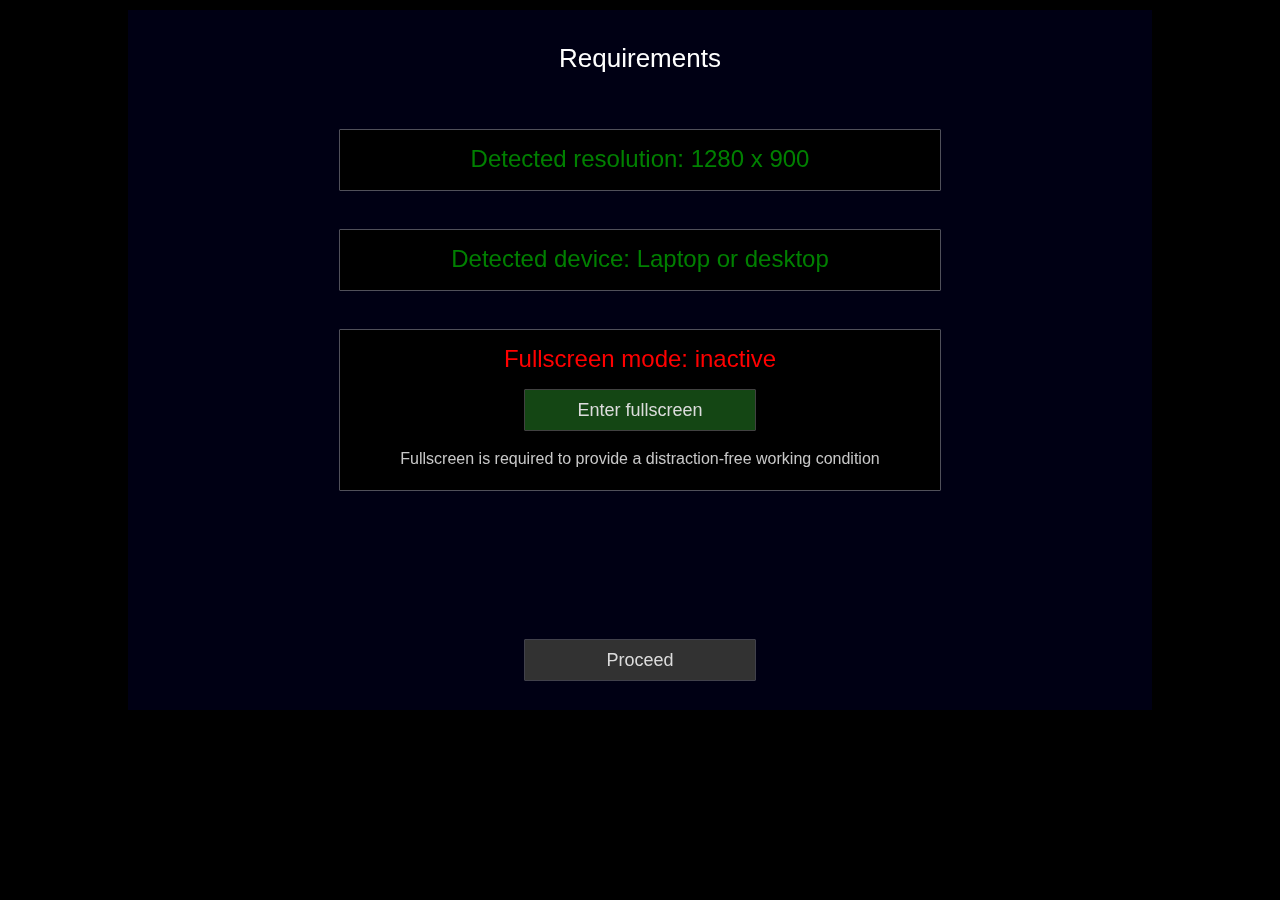
==== event_marking/index.html @ ecc18c12 "First Part" ====
<!DOCTYPE html>
<html lang="en">
    <head>
        <title>Event marking experiment</title>
        <meta content="text/html;charset=utf-8" http-equiv="Content-Type">
        
        <style>

            #window{
                margin-top: 10px;
                margin-left: auto;
                margin-right: auto;
                display: block;
            }
        </style>
    </head>
    <body>

       <canvas id="window" width=1024 height=700></canvas>

       <div>
           <h5>Data preview:</h5>
           <pre id="data_preview"></pre>
       </div>

       <script src="components.js"></script>
        <script>
            /**************************
             * Define global variables
             *************************/
            const REQUESTED_MOVIE = "mouse_frames_24";

            let experimentData = {
                dataURL            : 'cgi/test.py',  											// The location to which data should be sent
                testMovie          : REQUESTED_MOVIE,                                          // The movie used after the training phase
                minEventsRequired  : 3,                                                        // Minimum number of events participant has to mark
                turkID             : 'A123',
                movieIsPlaying     : false,
                currentImageFrame  : 0,
                markerMode         : 'add',
                currentMarkerPair  : [],
                eventMarkerPairs   : [],
                currentPhase       : 'slideshow_1',
                currentMovie       : 'yak_frames_24',
                slideshow_data     : [],
                recollection_data  : [],
                event_marking_data : [],
            };

            const movie_parameters = {
                ape_frames_24 :           { max_images : 151, image_size: [640, 360]},
                baby_frames_24 :          { max_images : 453, image_size: [360, 360]},
                goodfellas_frames_24 :    { max_images : 195, image_size: [640,360]},
                yak_frames_24 : 		  { max_images : 132, image_size:  [640, 360]}, // 132 10
                mouse_frames_24 :         { max_images : 151, image_size: [640, 360]} // 151 20
            };

            const HOVER_COLOR = "rgb(50,50,50)";
            const TEXT_COLOR  = "rgb(220, 220, 220)";
            /*****************************************
            // Define Window
             ****************************************/

            let w = new Window("window", "rgb(0,0,20)", "rgb(0,0,0)");
            let globalID = null;
            let currentDisplayFunction = null;

            /**************************************
             * Define rectangles (for visual layout
             **************************************/
            let control_group_rectangle = new Rectangle({position: [0, -135], size: [900,200], lineWidth: 1, fillColor : "rgb(30, 30, 30"});
            let frame_player_background = new Rectangle({position : [0,155], size : [900,380], fillColor : "black"});
            let mark_rectangle = new Rectangle({position : [0, -305], size : [900, 80], fillColor : "rgb(30, 30, 30)"});

            /**************************************
            // Define buttons
            **************************************/
            let button_play = new Button({position:[0, -100], size:[40,40], text: ">", backgroundColor : "black", mouseHoverColor : HOVER_COLOR});
            let button_next = new Button({position:[95, -100], size: [40, 40], text: ">>", backgroundColor : "black", mouseHoverColor : HOVER_COLOR});
            let button_previous = new Button({position: [-95, -100], size: [40, 40], text: "<<", backgroundColor : "black", mouseHoverColor : HOVER_COLOR});

            let mark_event_button = new Button({position: [0, -160], size: [230,50], text:"Mark event start", backgroundColor : "rgb(70, 70, 130)", mouseHoverColor : "rgb(70, 70, 150)"});
            let toggle_marker_mode_button = new Button({position: [300, -320], size: [200, 40], text: "Enable eraser", backgroundColor: "rgb(20, 70, 20)", mouseHoverColor : "rgb(50,130,50)", font : "16px Arial"});
            let review_instructions_button= new Button({position: [-300, -320], size: [200, 40], text: "Review instructions", backgroundColor: "rgb(20, 70, 20)", mouseHoverColor : "rgb(50,130,50)",  font : "16px Arial"});

            let ready_button = new Button({position : [0, -320], size: [230, 40], text: "Ready!", backgroundColor : "rgb(20, 70, 20)", mouseHoverColor : "rgb(50,130,50)"});

            /*************************************
             * Text stimuli
             ************************************/
            let instruction_text = new Text({text : "Press the button or press the spacebar to mark the current frame as the start of an event", position : [0, -215], color : TEXT_COLOR, font : "18px Arial"});
            let completed_text   = new Text({text : "Press ready when all events are marked (requires at least 3)!", position: [0, -280], color : TEXT_COLOR, font : "16px Arial"});

            /**********************************
             * Image controls
             *********************************/
            let imageLoader = new ImageLoader();
            let movie_image = new ImageStim({image: null, position: [0, 160], size: [480, 360]});

            /**************************************************
             * Slider control: used for showing movie progress
             *************************************************/
            let slider = new Slider([0, -55], [850, 15]);

            slider.onValueChanged = function(v){
                experimentData.currentImageFrame = parseInt(v*(movie_parameters[REQUESTED_MOVIE].max_images-1));
                movie_image.image = imageLoader.getImage(REQUESTED_MOVIE + experimentData.currentImageFrame.toString());
            };

            // Marker clicked, check if we should remove it
            slider.onBookmarkClicked = function(bookmarkID){
                if(experimentData.markerMode !== "delete")
                    return;

                if (experimentData.currentMarkerPair.length == 1 && experimentData.currentMarkerPair[0].id == bookmarkID){
                        slider.removeBookmark(bookmarkID);
                        experimentData.currentMarkerPair = [];
                        return;
                }

                for( let i = 0; i < experimentData.eventMarkerPairs.length; ++i){
                    if (experimentData.eventMarkerPairs[i][0].id == bookmarkID || experimentData.eventMarkerPairs[i][1].id == bookmarkID){
                        let bm1 = experimentData.eventMarkerPairs[i][0].id;
                        let bm2 = experimentData.eventMarkerPairs[i][1].id;
                        console.log("Deleting bookmark " + bm1.toString() + " and " + bm2.toString());
                        slider.removeBookmark(experimentData.eventMarkerPairs[i][0].id);
                        slider.removeBookmark(experimentData.eventMarkerPairs[i][1].id);
                        experimentData.eventMarkerPairs.splice(i,1);
                        break;
                    }
                }

                ready_button.enabled = validateMinimumRequirement();
            };

            /*********************************
             * Assign button callback functions
             ********************************/
            button_play.mouseClickedCallback = function(){
                console.log("play clicked");
                if (experimentData.movieIsPlaying){
                    this.label = ">";
                    button_next.enabled = true;
                    button_previous.enabled = true;

                } else {
                    this.label = "||";
                    button_next.enabled = false;
                    button_previous.enabled = false;
                    movie_player_time = new Date().getTime();
                }
                experimentData.movieIsPlaying = !experimentData.movieIsPlaying;
            };

            button_next.mouseClickedCallback = function(){
                if(experimentData.currentImageFrame < movie_parameters[REQUESTED_MOVIE].max_images-1) {
                    experimentData.currentImageFrame++;
                    movie_image.image = imageLoader.getImage(REQUESTED_MOVIE + experimentData.currentImageFrame.toString());
                    slider.value = experimentData.currentImageFrame / (movie_parameters[REQUESTED_MOVIE].max_images-1);
                }
            };

            button_previous.mouseClickedCallback = function(){
                if(experimentData.currentImageFrame > 0) {
                    experimentData.currentImageFrame--;
                    movie_image.image = imageLoader.getImage(REQUESTED_MOVIE + experimentData.currentImageFrame.toString());
                    slider.value = experimentData.currentImageFrame / (movie_parameters[REQUESTED_MOVIE].max_images-1);
                }
            };

            mark_event_button.mouseClickedCallback = function(){
                let color = "";
                if (experimentData.currentMarkerPair.length === 1){
                  color = experimentData.currentMarkerPair[0].color;
                } else {
                  let nMarkers = slider._bookmarks.counter;
                  let h = (nMarkers*37)%360;
                  color = 'hsla(' + h.toString() + ', 50%, 50%,0.7)';
                }
                let id = slider.addBookmark(color);

                experimentData.currentMarkerPair.push({id: id, frame: experimentData.currentImageFrame, color: color});
                if (experimentData.currentMarkerPair.length === 2){
                    experimentData.eventMarkerPairs.push(experimentData.currentMarkerPair);
                    experimentData.currentMarkerPair = [];
                    instruction_text.text = "Press the button or press the spacebar to mark the current frame as the start of an event";
                    mark_event_button.label = "Mark event start";
                } else {
                    instruction_text.text = "Press the button or press the spacebar to mark the current frame as the end of an event";
                    mark_event_button.text = "Mark event end";
                }

                ready_button.enabled = validateMinimumRequirement();
            };

            toggle_marker_mode_button.mouseClickedCallback = function(){
                let enable_controls = false;
                if (experimentData.markerMode === "add"){
                    experimentData.markerMode = "delete";
                    this.label = "Disable eraser";
                    this._backgroundColor = "rgb(150, 70, 70)";
                    this._mouseHoverColor = "rgb(130, 70, 70)";
                    instruction_text.text = "Click a marker on the timeline to delete it";
                    enable_controls = false;
                    if (experimentData.movieIsPlaying){
                      button_play.doClick();
                    }
                } else {
                    experimentData.markerMode = "add";
                    this.label = "Enable eraser";
                    this._backgroundColor = "rgb(20, 70, 20)";
                    this._mouseHoverColor = "rgb(50,130,50)";
                    if (experimentData.currentMarkerPair.length === 0){
                      instruction_text.text = "Press the button or press the spacebar to mark the current frame as the start of an event";
                      mark_event_button.label = "Mark event start";
                    }
                    else {
                      instruction_text.text = "Press the button or press the spacebar to mark the current frame as the end of an event";
                      mark_event_button.text = "Mark event end";
                    }
                    enable_controls = true;
                }
                button_play.enabled = enable_controls;
                button_next.enabled = enable_controls;
                button_previous.enabled = enable_controls;
                mark_event_button.enabled = enable_controls;
                review_instructions_button.enabled = enable_controls;
                ready_button.enabled = enable_controls ? validateMinimumRequirement() : enable_controls;

            };

            review_instructions_button.mouseClickedCallback = function(){
                if (experimentData.movieIsPlaying)
                  button_play.doClick();

                enableEventMarkingControls(false);
                initiateInstructionScreen("instructions_3");
                currentDisplayFunction = displayInstructionScreen;
            };


            /*********************************************************************************************
             * Requirements screen
             ********************************************************************************************/
            // Requirements screen components
            let requirements_ready_button = new Button({position : [0, -300], size: [230, 40], text: "Proceed", backgroundColor : "rgb(20, 70, 20)", mouseHoverColor : "rgb(50,130,50)"});
            let toggle_fullscreen_button = new Button({position: [0, -50], size: [230, 40], text: "Enter fullscreen", backgroundColor : "rgb(20, 70, 20)", mouseHoverColor : "rgb(50,130,50)"});

            let requirements_title = new Text({text: "Requirements", position: [0, 300], font: '26px Arial', color:'white'})
            let requirements_info  = new Text({text: "Fullscreen is required to provide a distraction-free working condition", position: [0, -100], font: "16px Arial", color:"rgb(200,200,200)"})
            let r1 = new Text({position: [0,200], font: '24px Arial'});
            let r2 = new Text({position: [0,100], font: '24px Arial'});
            let r3 = new Text({position: [0,0], font: '24px Arial'});

            let r1_rect = new Rectangle({position: [0, 200], size: [600, 60], fillColor: 'black'});
            let r2_rect = new Rectangle({position: [0, 100], size: [600, 60], fillColor: 'black'});
            let r3_rect = new Rectangle({position: [0, -50], size: [600, 160], fillColor: 'black'});

            // Callback function for fullscreen button
            toggle_fullscreen_button.mouseClickedCallback = function(){
                w.toggleFullscreen();
            };

            // Callback function for the proceed button
            requirements_ready_button.mouseClickedCallback = function(){

                initiateLoadingScreen();

                window.cancelAnimationFrame(globalID);
                currentDisplayFunction = displayLoaderScreen;
                globalID = window.requestAnimationFrame(currentDisplayFunction);
                completeRequirementsScreen();
            };

            // Check if all requirements are met if a fullscreen change is detected
            w.onfullscreenchange = function(){
                requirements_ready_button.enabled= validateRequirements();
            };

            // Functions for checking requirements
            function validateRequirements(){
                let resolutionCheck = validateResolution();
                let deviceCheck     = validateDevice();
                let fullscreenCheck = validateFullscreen();

                return resolutionCheck && deviceCheck && fullscreenCheck;
            }
            function validateResolution(){
                let screen_width = screen.availWidth;
                let screen_height = screen.availHeight;

                let validationCheck = screen_width >= 1024 && screen_height >= 768;
                r1.text = "Detected resolution: " + screen_width.toString() + " x " + screen_height.toString();
                r1.color = validationCheck ? "green" : "red";

                return validationCheck;
            }
            function validateDevice(){
                let validationCheck = !window.mobileAndTabletcheck();
                if (validationCheck) {
                    r2.text = "Detected device: Laptop or desktop";
                    r2.color = "green";
                }
                else {
                    r2.text = "Detected device: Mobile or tablet device";
                    r2.color = "red";
                }

                return validationCheck;
            }

            function validateFullscreen(){
                if (w.isFullScreen){
                    r3.color = "green";
                    r3.text = "Fullscreen mode: active";
                    toggle_fullscreen_button.text = "Leave fullscreen";

                } else {
                    r3.color = "red";
                    r3.text = "Fullscreen mode: inactive";
                    toggle_fullscreen_button.text = "Enter fullscreen";
                }
                return w.isFullScreen;
            }

            // Initialise the requirements screen: perform an initial check and format the text
            function initializeRequirementsScreen(){
                requirements_ready_button.enabled = validateRequirements();
                toggle_fullscreen_button.enabled = true;
            }

            // Deactivate and remove controls that are not needed anymore
            function completeRequirementsScreen(){
                requirements_ready_button.enabled = false;
                toggle_fullscreen_button.enabled = false;
                delete r1, r2, r3, requirements_ready_button, toggle_fullscreen_button, requirements_title, r1_rect, r2_rect, r3_rect;
            }

            // Display requirements screen content
            function displayRequirementsScreen(){
                Window.clear();

                requirements_title.draw();
                r1_rect.draw();
                r2_rect.draw();
                r3_rect.draw();
                r1.draw();
                r2.draw();
                r3.draw();
                requirements_info.draw();
                requirements_ready_button.draw();
                toggle_fullscreen_button.draw();
                globalID = window.requestAnimationFrame(currentDisplayFunction);
            }

            /*********************************************************************************************
             * Loader screen
             ********************************************************************************************/
            // Define Loader Screen components
            let loading_complete_button = new Button({position:[0, -300], size: [230, 40], text: "Proceed", backgroundColor : "rgb(20, 70, 20)", mouseHoverColor : "rgb(50,130,50)"});
            let progress_bar            = new ProgressBar([0,0],[400,30], 0.5);
            let loading_text            = new Text({text : "Loading", position : [-50, 100], color : 'rgb(220, 220, 220)', font : "24px Arial"});loading_text._textAlign = "left";

            // Initiate the loading screen: Before this screen is display, we start to load all the images needed for the experiment
            function initiateLoadingScreen(){
                imageLoader.enqueue('images/instructions_1.png','instructions_1');
                imageLoader.enqueue('images/instructions_2.png','instructions_2');
                imageLoader.enqueue('images/instructions_3.png','instructions_3');
                imageLoader.enqueue('images/instructions_4.png','instructions_4');

                for (let i = 0; i < movie_parameters[REQUESTED_MOVIE]['max_images']; ++i)
                    imageLoader.enqueue('images/' + REQUESTED_MOVIE + '/' + (i*6).toString() + ".png", REQUESTED_MOVIE + i.toString());
                for (let i = 0; i < movie_parameters['yak_frames_24']['max_images']; ++i)
                    imageLoader.enqueue('images/yak_frames_24/' + (i*6).toString() + '.png', 'yak_frames_24' + i.toString());
                imageLoader.processImageQueue();
            }

            // Disable and remove any components that are not needed anymore
            function completeLoadingScreen(){
                loading_complete_button.enabled = false;
                delete loading_complete_button, loading_text, progress_bar;
            }

            // Display the loader screen. First checks the status of the image loader before drawing the components
            let counter = 0; // Used to create text animation
            function displayLoaderScreen(){
                progress_bar.progress = imageLoader.percentageLoaded;
                if (imageLoader._loaderStatus === ImageLoaderStatus.Processing){
                    counter = (counter + 1)%81;
                    loading_text.text = "Loading " + ". ".repeat(Math.round(counter/20));
                } else {
                    if (loading_complete_button.enabled === false) {
                        loading_complete_button.enabled = true;
                        loading_text.text = "Done!";
                    }
                }

                Window.clear();
                loading_complete_button.draw();
                progress_bar.draw();
                loading_text.draw();
                globalID = window.requestAnimationFrame(currentDisplayFunction);
            }

            // Function that is called when the button beneath the progress bar is pressed
            loading_complete_button.mouseClickedCallback = function(){
                completeLoadingScreen();
                initiateInstructionScreen("instructions_1");

                window.cancelAnimationFrame(globalID);
                currentDisplayFunction = displayInstructionScreen;
                window.requestAnimationFrame(currentDisplayFunction);
            };

            /****************************************************************************************************
             * Instruction screen
             ****************************************************************************************************/
            // Define instruction screen components
            let start_experiment_button = new Button({position:[0, -300], size: [230, 40], text: "Proceed", backgroundColor : "rgb(20, 70, 20)", mouseHoverColor : "rgb(50,130,50)"});
            let instruction_image = new ImageStim({image: null, position: [0, 0], size : [1024, 700]});
			let worker_id; 
            function initiateInstructionScreen(im){
                instruction_image.image = imageLoader.getImage(im);
                start_experiment_button.enabled = true;
                worker_id = window.location.hash.substring(1, window.location.hash.length );
                experimentData.turkID = worker_id;
                console.log(experimentData);   
            }

            function completeInstructionScreen(){
                start_experiment_button.enabled = false;
            }

            function displayInstructionScreen(){
                instruction_image.draw();
                start_experiment_button.draw();
                globalID = window.requestAnimationFrame(currentDisplayFunction);
            }

            start_experiment_button.mouseClickedCallback = function(){
                completeInstructionScreen();
                switch (experimentData.currentPhase){
                    case "slideshow_1":
                        initiateSlideshowTask();
                        currentDisplayFunction = displaySlideshowTask;
                        break;
                    case "recollection_1":
                        initiateEventRecollectionTask();
                        currentDisplayFunction = displayEventRecollectionTask;
                        break;
                    case "slideshow_2":
                        initiateSlideshowTask();
                        currentDisplayFunction = displaySlideshowTask;
                        break;
                    case "recollection_2":
                        initiateEventRecollectionTask();
                        currentDisplayFunction = displayEventRecollectionTask;
                        break;
                    case "event_marking":
                        initiateEventMarking();
                        currentDisplayFunction = displayEventMarking;
                        break;
                    case "debriefing":
                        if (w.isFullScreen){
                            w.toggleFullscreen();
                        }
                    default:
                        console.log("Unrecognized event");
                        window.location = window.document.referrer + '#return';
                        break;
                }

                window.cancelAnimationFrame(globalID);
                globalID = window.requestAnimationFrame(currentDisplayFunction);
            };

            /************************************************
            * Display Slide Show Task
            ************************************************/
            // Function that gets executed prior to running the slideshow task
            let countdown_text   = new Text({text : "", position : [0, 160], color : TEXT_COLOR, font: "24px Arial"});

            function initiateSlideshowTask(){
                experimentData.currentMovie = (experimentData.currentPhase === "slideshow_1") ? "yak_frames_24" : REQUESTED_MOVIE;
                experimentData.currentImageFrame = -4;

                w.clearKeyboardBuffer();
                instruction_text.text = "Press spacebar to proceed to the next frame";
                instruction_text.font = "24px Arial";
                instruction_text.position = [0, -200];

                countdown_text.text = "Ready?";
                movie_image.size = movie_parameters[experimentData.currentMovie]['image_size'];
                movie_image.image = imageLoader.getImage(experimentData.currentMovie + '0');
                slider.value = 0;

                experimentData.slideshow_data = [];
                for (let i = 0; i < movie_parameters[experimentData.currentMovie]['max_images'] + 4; ++i){
                    experimentData.slideshow_data.push({'movie' : experimentData.currentMovie, 'frame' : i-4, 'requested_onset':null, 'onset_call' : null, 'rt': null});
                }
            }

            // Code that runs after the slideshow task: posts the data and updates the phase of the experiment.
            //  it is important to set movie_image to null, because this can be used in the event marking task to check if
            //  it is the first time that the task is viewed (and not a second time after reviewing instructions)
            function completeSlideshowTask(){
                let post_data = new PostData(experimentData.dataURL);
                post_data.post(JSON.stringify({'turkID' : experimentData.turkID, 'data_type' : experimentData.currentPhase, 'data_content': experimentData.slideshow_data}));

                movie_image.image = null;
                if (experimentData.currentPhase === "slideshow_1"){
                    experimentData.currentPhase = "recollection_1"
                } else if (experimentData.currentPhase === "slideshow_2"){
                    experimentData.currentPhase = "recollection_2";
                }
            }

            let space_was_pressed = false;
            function displaySlideshowTask(t){
                // Process keyboard
                if (experimentData.slideshow_data[experimentData.currentImageFrame + 4]['requested_onset'] === null) {
                    experimentData.slideshow_data[experimentData.currentImageFrame + 4]['requested_onset'] = t;
                    experimentData.slideshow_data[experimentData.currentImageFrame + 4]['onset_call']      = performance.now();
                }

                let keys = w.keysPressed;


                if (keys.has("Space") && space_was_pressed === false){
                    space_was_pressed = true;
                    experimentData.slideshow_data[experimentData.currentImageFrame+4]['rt'] = performance.now() - experimentData.slideshow_data[experimentData.currentImageFrame + 4]['requested_onset'];
                    experimentData.currentImageFrame += 1;

                    if (experimentData.currentImageFrame < 0){
                        countdown_text.text = (-experimentData.currentImageFrame).toString();
                    } else if (experimentData.currentImageFrame < movie_parameters[experimentData.currentMovie]['max_images']) {
                        movie_image.image = imageLoader.getImage(experimentData.currentMovie + experimentData.currentImageFrame.toString());

                    } else {
                        completeSlideshowTask();
                        initiateEventRecollectionTask();
                        displayEventRecollectionTask();
                        return;
                    }
                }
                if (space_was_pressed === true && !keys.has("Space"))
                    space_was_pressed = false;

                // Draw slideshow components
                Window.clear();
                frame_player_background.draw();
                control_group_rectangle.draw();
                if (experimentData.currentImageFrame < 0){
                    countdown_text.draw();
                } else {
                    movie_image.draw();
                }
                //slider.draw();
                instruction_text.draw();

                globalID = window.requestAnimationFrame(currentDisplayFunction);
            }

            /*****************************************************
            * Display event recollection Task
            *****************************************************/
            // Components
            let recollection_complete_button = new Button({position : [0, -300], size: [230, 40], text: "Ready!", backgroundColor : "rgb(20, 70, 20)", mouseHoverColor : "rgb(50,130,50)"});
            let recollection_input = new TextInput({position: [0, 0], size:[600, 400]});
            let minimum_characters_text = new Text({position : [0, -250], text: "You can proceed after typing at least 30 characters", font: "16px Arial"});

            recollection_input.keyDownCallback = function(e){
                recollection_complete_button.enabled = recollection_input.text.length >= 30;
            };

            // Prepare components
            function initiateEventRecollectionTask(){
              recollection_complete_button.enabled = false;
              instruction_text.text = "Please type as many actions as you can remember. Start each action on a new line.";
              instruction_text.position = [0, 300];
              recollection_input.enabled = true;
              recollection_input.focus();
              recollection_input.text = "";
            }

            // Store data and update phase
            function completeEventRecollectionTask(){
                let post_data = new PostData(experimentData.dataURL);
                post_data.post(JSON.stringify({
                    'turkID' : experimentData.turkID,
                    'data_type' : experimentData.currentPhase,
                    'data_content': {'recollection': recollection_input.text, 'movie': experimentData.currentMovie}
                }));

                recollection_input.enabled = false;
                recollection_complete_button.enabled = false;
                if (experimentData.currentPhase === "recollection_1"){
                    experimentData.currentPhase = "slideshow_2";
                } else if (experimentData.currentPhase === "recollection_2"){
                    experimentData.currentPhase = "event_marking";
                }
            }

            // Draw recollection screen components
            function displayEventRecollectionTask(){
                Window.clear();

                instruction_text.draw();
                recollection_complete_button.draw();
                minimum_characters_text.draw();

                globalID = window.requestAnimationFrame(displayEventRecollectionTask);
            }


            recollection_complete_button.mouseClickedCallback = function(){
                completeEventRecollectionTask();

                if (experimentData.currentPhase == "slideshow_2")
                    initiateInstructionScreen('instructions_2');
                else
                    initiateInstructionScreen('instructions_3');

                window.cancelAnimationFrame(globalID);
                currentDisplayFunction = displayInstructionScreen;
                globalID = window.requestAnimationFrame(currentDisplayFunction);
            };

            /*******************************
             * Main screen
             ******************************/
            // This function gets called before the event marking screen is shown
            // The first time this happens (when movie_image.image == null), the slider and movie image are also configured
            function initiateEventMarking(){
                if (movie_image.image == null){
                    experimentData.currentImageFrame = 0;
                    movie_image.image = imageLoader.getImage(REQUESTED_MOVIE + experimentData.currentImageFrame.toString());
                    movie_image.size  = movie_parameters[REQUESTED_MOVIE]['image_size'];
                    slider.value = 0;
                }

                w.clearKeyboardBuffer();
                instruction_text.text = "Please indicate all of the events that happened. For each event, mark the start and end frames on the timeline."
                instruction_text.position = [0, -215];
                instruction_text.font = "18px Arial";
                enableEventMarkingControls(true);
            }

            // Function that allows enabling or disabling (through v parameter), all the controls on the event marking screen
            function enableEventMarkingControls(v){
                slider.enabled = v;
                button_play.enabled = v;
                button_next.enabled=  v;
                button_previous.enabled = v;
                mark_event_button.enabled = v;
                ready_button.enabled = v;
                review_instructions_button.enabled = v;
                toggle_marker_mode_button.enabled = v;

                if (v)
                    ready_button.enabled = validateMinimumRequirement();
            }

            // Function that gets called when the event marking task should be completed. It constructs a list with
            //  all the marked events, checks if sufficient events have been marked, and if so, posts the data.
            function completeEventMarking(){
                let marker_data = getMarkerData();

                let post_data = new PostData(experimentData.dataURL);
                post_data.post(JSON.stringify({'turkID' : experimentData.turkID, 'data_type' : experimentData.currentPhase, 'data_content': marker_data}));
                return true;
            }

            function validateMinimumRequirement(){
                let marker_data = getMarkerData();
                return marker_data.length >= experimentData.minEventsRequired;
            }

            // Constructs a list with marked events
            function getMarkerData(){
                let bookmarks = slider.getBookmarks();
                let marker_data = [];

                for(let i = 0; i < experimentData.eventMarkerPairs.length; ++i){
                    let first = experimentData.eventMarkerPairs[i][0].id;
                    let second= experimentData.eventMarkerPairs[i][1].id;

                    let first_frame  = Math.round(bookmarks[first].value * movie_parameters[REQUESTED_MOVIE]['max_images']);
                    let second_frame = Math.round(bookmarks[second].value * movie_parameters[REQUESTED_MOVIE]['max_images']);

                    let row_data = {'movie': experimentData.testMovie, 'trial' : (i+1), 'first_id' : first.toString(), 'second_id' : second.toString(), 'first_frame' : first_frame, 'second_frame': second_frame};
                    marker_data.push(row_data);
                }

                return marker_data;
            }

            const displayMainScreenComponents = [frame_player_background, control_group_rectangle, movie_image, button_play, button_next, button_previous, mark_rectangle, instruction_text, mark_event_button, completed_text, ready_button, slider, toggle_marker_mode_button, review_instructions_button];
            let movie_player_time = 0;
            function displayEventMarking(){
                let k = w.keysPressed;
                w.clearKeyboardBuffer();

                if (experimentData.movieIsPlaying){

                    if (k.has("Space"))
                        mark_event_button.doClick();

                    let t = new Date().getTime();
                    if (t - movie_player_time > 100) {
                        movie_player_time = t;
                        if (experimentData.currentImageFrame < movie_parameters[REQUESTED_MOVIE].max_images - 1)
                            experimentData.currentImageFrame++;
                        else
                            button_play.doClick();

                        movie_image.image = imageLoader.getImage(REQUESTED_MOVIE + experimentData.currentImageFrame.toString());
                        slider.value = experimentData.currentImageFrame / (movie_parameters[REQUESTED_MOVIE].max_images-1);
                    }
                } else {
                    if (k.has("Space"))
                        mark_event_button.doClick();
                    if (k.has("ArrowLeft"))
                        button_previous.doClick();
                    if (k.has("ArrowRight"))
                        button_next.doClick();
                }

                Window.clear();
                displayMainScreenComponents.forEach(item => item.draw());
                globalID = window.requestAnimationFrame(currentDisplayFunction);
            }

            ready_button.mouseClickedCallback = function(){
                completeEventMarking();
                enableEventMarkingControls(false);
                experimentData.currentPhase = "debriefing";
                initiateInstructionScreen("instructions_4");
                window.cancelAnimationFrame(globalID);
                currentDisplayFunction = displayInstructionScreen;
                window.requestAnimationFrame(currentDisplayFunction);
            };
            /*************************************************
             * Start image loading and run the experiment
             *************************************************/
            initializeRequirementsScreen();
            currentDisplayFunction = displayRequirementsScreen;
            globalID = window.requestAnimationFrame(currentDisplayFunction);
        </script>
    </body>
</html>
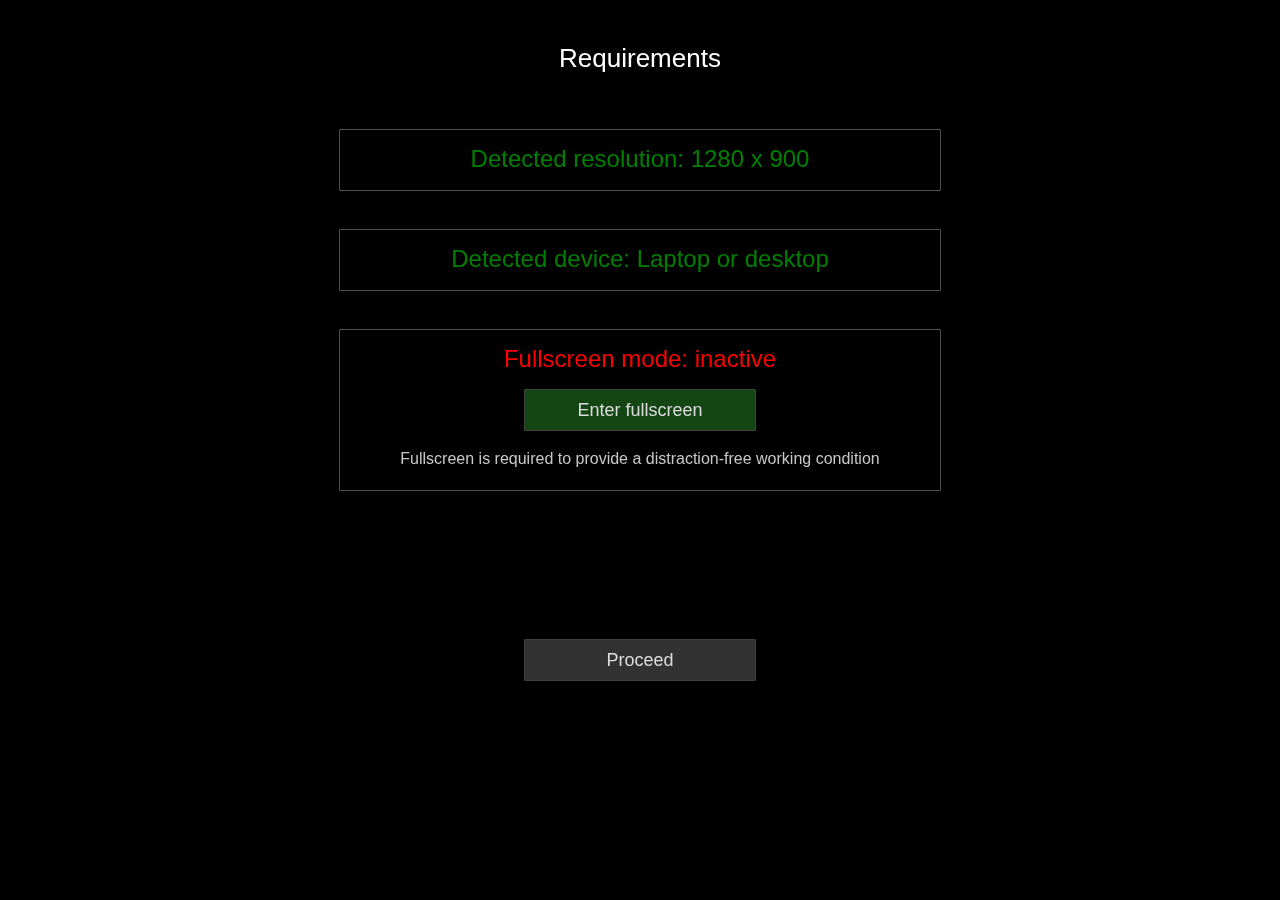
==== commit d4be2a91: "new psychologic test" ====
--- a/event_marking/index.html
+++ b/event_marking/index.html
@@ -1,751 +1,870 @@
 <!DOCTYPE html>
 <html lang="en">
-    <head>
-        <title>Event marking experiment</title>
-        <meta content="text/html;charset=utf-8" http-equiv="Content-Type">
-        
-        <style>
-
-            #window{
-                margin-top: 10px;
-                margin-left: auto;
-                margin-right: auto;
-                display: block;
-            }
-        </style>
-    </head>
-    <body>
-
-       <canvas id="window" width=1024 height=700></canvas>
-
-       <div>
-           <h5>Data preview:</h5>
-           <pre id="data_preview"></pre>
-       </div>
-
-       <script src="components.js"></script>
-        <script>
-            /**************************
-             * Define global variables
-             *************************/
-            const REQUESTED_MOVIE = "mouse_frames_24";
-
-            let experimentData = {
-                dataURL            : 'cgi/test.py',  											// The location to which data should be sent
-                testMovie          : REQUESTED_MOVIE,                                          // The movie used after the training phase
-                minEventsRequired  : 3,                                                        // Minimum number of events participant has to mark
-                turkID             : 'A123',
-                movieIsPlaying     : false,
-                currentImageFrame  : 0,
-                markerMode         : 'add',
-                currentMarkerPair  : [],
-                eventMarkerPairs   : [],
-                currentPhase       : 'slideshow_1',
-                currentMovie       : 'yak_frames_24',
-                slideshow_data     : [],
-                recollection_data  : [],
-                event_marking_data : [],
-            };
-
-            const movie_parameters = {
-                ape_frames_24 :           { max_images : 151, image_size: [640, 360]},
-                baby_frames_24 :          { max_images : 453, image_size: [360, 360]},
-                goodfellas_frames_24 :    { max_images : 195, image_size: [640,360]},
-                yak_frames_24 : 		  { max_images : 132, image_size:  [640, 360]}, // 132 10
-                mouse_frames_24 :         { max_images : 151, image_size: [640, 360]} // 151 20
-            };
-
-            const HOVER_COLOR = "rgb(50,50,50)";
-            const TEXT_COLOR  = "rgb(220, 220, 220)";
-            /*****************************************
-            // Define Window
-             ****************************************/
-
-            let w = new Window("window", "rgb(0,0,20)", "rgb(0,0,0)");
-            let globalID = null;
-            let currentDisplayFunction = null;
-
-            /**************************************
-             * Define rectangles (for visual layout
-             **************************************/
-            let control_group_rectangle = new Rectangle({position: [0, -135], size: [900,200], lineWidth: 1, fillColor : "rgb(30, 30, 30"});
-            let frame_player_background = new Rectangle({position : [0,155], size : [900,380], fillColor : "black"});
-            let mark_rectangle = new Rectangle({position : [0, -305], size : [900, 80], fillColor : "rgb(30, 30, 30)"});
-
-            /**************************************
-            // Define buttons
-            **************************************/
-            let button_play = new Button({position:[0, -100], size:[40,40], text: ">", backgroundColor : "black", mouseHoverColor : HOVER_COLOR});
-            let button_next = new Button({position:[95, -100], size: [40, 40], text: ">>", backgroundColor : "black", mouseHoverColor : HOVER_COLOR});
-            let button_previous = new Button({position: [-95, -100], size: [40, 40], text: "<<", backgroundColor : "black", mouseHoverColor : HOVER_COLOR});
-
-            let mark_event_button = new Button({position: [0, -160], size: [230,50], text:"Mark event start", backgroundColor : "rgb(70, 70, 130)", mouseHoverColor : "rgb(70, 70, 150)"});
-            let toggle_marker_mode_button = new Button({position: [300, -320], size: [200, 40], text: "Enable eraser", backgroundColor: "rgb(20, 70, 20)", mouseHoverColor : "rgb(50,130,50)", font : "16px Arial"});
-            let review_instructions_button= new Button({position: [-300, -320], size: [200, 40], text: "Review instructions", backgroundColor: "rgb(20, 70, 20)", mouseHoverColor : "rgb(50,130,50)",  font : "16px Arial"});
-
-            let ready_button = new Button({position : [0, -320], size: [230, 40], text: "Ready!", backgroundColor : "rgb(20, 70, 20)", mouseHoverColor : "rgb(50,130,50)"});
-
-            /*************************************
-             * Text stimuli
-             ************************************/
-            let instruction_text = new Text({text : "Press the button or press the spacebar to mark the current frame as the start of an event", position : [0, -215], color : TEXT_COLOR, font : "18px Arial"});
-            let completed_text   = new Text({text : "Press ready when all events are marked (requires at least 3)!", position: [0, -280], color : TEXT_COLOR, font : "16px Arial"});
-
-            /**********************************
-             * Image controls
-             *********************************/
-            let imageLoader = new ImageLoader();
-            let movie_image = new ImageStim({image: null, position: [0, 160], size: [480, 360]});
-
-            /**************************************************
-             * Slider control: used for showing movie progress
-             *************************************************/
-            let slider = new Slider([0, -55], [850, 15]);
-
-            slider.onValueChanged = function(v){
-                experimentData.currentImageFrame = parseInt(v*(movie_parameters[REQUESTED_MOVIE].max_images-1));
-                movie_image.image = imageLoader.getImage(REQUESTED_MOVIE + experimentData.currentImageFrame.toString());
-            };
-
-            // Marker clicked, check if we should remove it
-            slider.onBookmarkClicked = function(bookmarkID){
-                if(experimentData.markerMode !== "delete")
-                    return;
-
-                if (experimentData.currentMarkerPair.length == 1 && experimentData.currentMarkerPair[0].id == bookmarkID){
-                        slider.removeBookmark(bookmarkID);
-                        experimentData.currentMarkerPair = [];
-                        return;
-                }
-
-                for( let i = 0; i < experimentData.eventMarkerPairs.length; ++i){
-                    if (experimentData.eventMarkerPairs[i][0].id == bookmarkID || experimentData.eventMarkerPairs[i][1].id == bookmarkID){
-                        let bm1 = experimentData.eventMarkerPairs[i][0].id;
-                        let bm2 = experimentData.eventMarkerPairs[i][1].id;
-                        console.log("Deleting bookmark " + bm1.toString() + " and " + bm2.toString());
-                        slider.removeBookmark(experimentData.eventMarkerPairs[i][0].id);
-                        slider.removeBookmark(experimentData.eventMarkerPairs[i][1].id);
-                        experimentData.eventMarkerPairs.splice(i,1);
-                        break;
+  <head>
+    <title>Event marking experiment</title>
+    <meta content="text/html;charset=utf-8" http-equiv="Content-Type" />
+
+    <style>
+      #window {
+        margin-top: 10px;
+        margin-left: auto;
+        margin-right: auto;
+        display: block;
+      }
+    </style>
+  </head>
+  <body>
+    <canvas id="window" width="1024" height="700"></canvas>
+
+    <div>
+      <!-- <h5>Data preview:</h5> -->
+      <pre id="data_preview"></pre>
+    </div>
+
+    <script src="components.js"></script>
+    <script>
+               /**************************
+                * Define global variables
+                *************************/
+               const REQUESTED_MOVIE = "mouse_frames_24";
+
+               let experimentData = {
+                   dataURL            : 'cgi/test.py',  											// The location to which data should be sent
+                   testMovie          : REQUESTED_MOVIE,                                          // The movie used after the training phase
+                   minEventsRequired  : 3,                                                        // Minimum number of events participant has to mark
+                   turkID             : 'A123',
+                   movieIsPlaying     : false,
+                   currentImageFrame  : 0,
+                   markerMode         : 'add',
+                   currentMarkerPair  : [],
+                   eventMarkerPairs   : [],
+                   currentPhase       : 'slideshow_1',
+                   currentMovie       : 'yak_frames_24',
+                   slideshow_data     : [],
+                   recollection_data  : [],
+                   event_marking_data : [],
+                   bslideshow1        : 0,
+                   bslideshow2        : 0 
+               };
+               let appState = 0;
+               
+               const movie_parameters = {
+                   ape_frames_24 :           { max_images : 3, image_size: [640, 360]}, //151
+                   baby_frames_24 :          { max_images : 3, image_size: [360, 360]},  //453
+                   goodfellas_frames_24 :    { max_images : 3, image_size: [640,360]},   //195
+                   yak_frames_24 : 		  { max_images : 3, image_size:  [640, 360]}, // 132 10
+                   mouse_frames_24 :         { max_images : 3, image_size: [640, 360]} // 151 20
+               };
+
+               const HOVER_COLOR = "rgb(50,50,50)";
+               const TEXT_COLOR  = "rgb(220, 220, 220)";
+               /*****************************************
+               // Define Window
+                ****************************************/
+
+               let w = new Window("window", "rgb(0,0,0)", "rgb(0,0,0)");
+               let globalID = null;
+               let currentDisplayFunction = null;
+
+               /**************************************
+                * Define rectangles (for visual layout
+                **************************************/
+               let control_group_rectangle = new Rectangle({position: [0, -135], size: [900,200], lineWidth: 1, fillColor : "rgb(30, 30, 30"});
+               let frame_player_background = new Rectangle({position : [0,155], size : [900,380], fillColor : "black"});
+               let mark_rectangle = new Rectangle({position : [0, -305], size : [900, 80], fillColor : "rgb(30, 30, 30)"});
+
+               /**************************************
+               // Define buttons
+               **************************************/
+               let button_play = new Button({position:[0, -100], size:[40,40], text: ">", backgroundColor : "black", mouseHoverColor : HOVER_COLOR});
+               let button_next = new Button({position:[95, -100], size: [40, 40], text: ">>", backgroundColor : "black", mouseHoverColor : HOVER_COLOR});
+               let button_previous = new Button({position: [-95, -100], size: [40, 40], text: "<<", backgroundColor : "black", mouseHoverColor : HOVER_COLOR});
+
+               let mark_event_button = new Button({position: [0, -160], size: [230,50], text:"Mark event start", backgroundColor : "rgb(70, 70, 130)", mouseHoverColor : "rgb(70, 70, 150)"});
+               let toggle_marker_mode_button = new Button({position: [300, -320], size: [200, 40], text: "Enable eraser", backgroundColor: "rgb(20, 70, 20)", mouseHoverColor : "rgb(50,130,50)", font : "16px Arial"});
+               let review_instructions_button= new Button({position: [-300, -320], size: [200, 40], text: "Review instructions", backgroundColor: "rgb(20, 70, 20)", mouseHoverColor : "rgb(50,130,50)",  font : "16px Arial"});
+
+               let ready_button = new Button({position : [0, -320], size: [230, 40], text: "Ready!", backgroundColor : "rgb(20, 70, 20)", mouseHoverColor : "rgb(50,130,50)"});
+
+               /*************************************
+                * Text stimuli
+                ************************************/
+               let instruction_text = new Text({text : "Press the button or press the spacebar to mark the current frame as the start of an event", position : [0, -215], color : TEXT_COLOR, font : "18px Arial"});
+               let completed_text   = new Text({text : "Press ready when all events are marked (requires at least 3)!", position: [0, -280], color : TEXT_COLOR, font : "16px Arial"});
+
+               /**********************************
+                * Image controls
+                *********************************/
+               let imageLoader = new ImageLoader();
+               let movie_image = new ImageStim({image: null, position: [0, 160], size: [480, 360]});
+
+               /**************************************************
+                * Slider control: used for showing movie progress
+                *************************************************/
+               let slider = new Slider([0, -55], [850, 15]);
+
+               slider.onValueChanged = function(v){
+                   experimentData.currentImageFrame = parseInt(v*(movie_parameters[REQUESTED_MOVIE].max_images-1));
+                   movie_image.image = imageLoader.getImage(REQUESTED_MOVIE + experimentData.currentImageFrame.toString());
+               };
+
+               // Marker clicked, check if we should remove it
+               slider.onBookmarkClicked = function(bookmarkID){
+                   if(experimentData.markerMode !== "delete")
+                       return;
+
+                   if (experimentData.currentMarkerPair.length == 1 && experimentData.currentMarkerPair[0].id == bookmarkID){
+                           slider.removeBookmark(bookmarkID);
+                           experimentData.currentMarkerPair = [];
+                           return;
+                   }
+
+                   for( let i = 0; i < experimentData.eventMarkerPairs.length; ++i){
+                       if (experimentData.eventMarkerPairs[i][0].id == bookmarkID || experimentData.eventMarkerPairs[i][1].id == bookmarkID){
+                           let bm1 = experimentData.eventMarkerPairs[i][0].id;
+                           let bm2 = experimentData.eventMarkerPairs[i][1].id;
+                           console.log("Deleting bookmark " + bm1.toString() + " and " + bm2.toString());
+                           slider.removeBookmark(experimentData.eventMarkerPairs[i][0].id);
+                           slider.removeBookmark(experimentData.eventMarkerPairs[i][1].id);
+                           experimentData.eventMarkerPairs.splice(i,1);
+                           break;
+                       }
+                   }
+
+                   ready_button.enabled = validateMinimumRequirement();
+               };
+
+               /*********************************
+                * Assign button callback functions
+                ********************************/
+               button_play.mouseClickedCallback = function(){
+                   console.log("play clicked");
+                   if (experimentData.movieIsPlaying){
+                       this.label = ">";
+                       button_next.enabled = true;
+                       button_previous.enabled = true;
+
+                   } else {
+                       this.label = "||";
+                       button_next.enabled = false;
+                       button_previous.enabled = false;
+                       movie_player_time = new Date().getTime();
+                   }
+                   experimentData.movieIsPlaying = !experimentData.movieIsPlaying;
+               };
+
+               button_next.mouseClickedCallback = function(){
+                   if(experimentData.currentImageFrame < movie_parameters[REQUESTED_MOVIE].max_images-1) {
+                       experimentData.currentImageFrame++;
+                       movie_image.image = imageLoader.getImage(REQUESTED_MOVIE + experimentData.currentImageFrame.toString());
+                       slider.value = experimentData.currentImageFrame / (movie_parameters[REQUESTED_MOVIE].max_images-1);
+                   }
+               };
+
+               button_previous.mouseClickedCallback = function(){
+                   if(experimentData.currentImageFrame > 0) {
+                       experimentData.currentImageFrame--;
+                       movie_image.image = imageLoader.getImage(REQUESTED_MOVIE + experimentData.currentImageFrame.toString());
+                       slider.value = experimentData.currentImageFrame / (movie_parameters[REQUESTED_MOVIE].max_images-1);
+                   }
+               };
+
+               mark_event_button.mouseClickedCallback = function(){
+                   let color = "";
+                   if (experimentData.currentMarkerPair.length === 1){
+                     color = experimentData.currentMarkerPair[0].color;
+                   } else {
+                     let nMarkers = slider._bookmarks.counter;
+                     let h = (nMarkers*37)%360;
+                     color = 'hsla(' + h.toString() + ', 50%, 50%,0.7)';
+                   }
+                   let id = slider.addBookmark(color);
+
+                   experimentData.currentMarkerPair.push({id: id, frame: experimentData.currentImageFrame, color: color});
+                   if (experimentData.currentMarkerPair.length === 2){
+                       experimentData.eventMarkerPairs.push(experimentData.currentMarkerPair);
+                       experimentData.currentMarkerPair = [];
+                       instruction_text.text = "Press the button or press the spacebar to mark the current frame as the start of an event";
+                       mark_event_button.label = "Mark event start";
+                   } else {
+                       instruction_text.text = "Press the button or press the spacebar to mark the current frame as the end of an event";
+                       mark_event_button.text = "Mark event end";
+                   }
+
+                   ready_button.enabled = validateMinimumRequirement();
+               };
+
+               toggle_marker_mode_button.mouseClickedCallback = function(){
+                   let enable_controls = false;
+                   if (experimentData.markerMode === "add"){
+                       experimentData.markerMode = "delete";
+                       this.label = "Disable eraser";
+                       this._backgroundColor = "rgb(150, 70, 70)";
+                       this._mouseHoverColor = "rgb(130, 70, 70)";
+                       instruction_text.text = "Click a marker on the timeline to delete it";
+                       enable_controls = false;
+                       if (experimentData.movieIsPlaying){
+                         button_play.doClick();
+                       }
+                   } else {
+                       experimentData.markerMode = "add";
+                       this.label = "Enable eraser";
+                       this._backgroundColor = "rgb(20, 70, 20)";
+                       this._mouseHoverColor = "rgb(50,130,50)";
+                       if (experimentData.currentMarkerPair.length === 0){
+                         instruction_text.text = "Press the button or press the spacebar to mark the current frame as the start of an event";
+                         mark_event_button.label = "Mark event start";
+                       }
+                       else {
+                         instruction_text.text = "Press the button or press the spacebar to mark the current frame as the end of an event";
+                         mark_event_button.text = "Mark event end";
+                       }
+                       enable_controls = true;
+                   }
+                   button_play.enabled = enable_controls;
+                   button_next.enabled = enable_controls;
+                   button_previous.enabled = enable_controls;
+                   mark_event_button.enabled = enable_controls;
+                   review_instructions_button.enabled = enable_controls;
+                   ready_button.enabled = enable_controls ? validateMinimumRequirement() : enable_controls;
+
+               };
+
+               review_instructions_button.mouseClickedCallback = function(){
+                   if (experimentData.movieIsPlaying)
+                     button_play.doClick();
+                    appState = 8;
+                   enableEventMarkingControls(false);
+                   initiateInstructionScreen("instructions_3");
+                   currentDisplayFunction = displayInstructionScreen;
+               };
+
+
+               /*********************************************************************************************
+                * Requirements screen
+                ********************************************************************************************/
+               // Requirements screen components
+               let requirements_ready_button = new Button({position : [0, -300], size: [230, 40], text: "Proceed", backgroundColor : "rgb(20, 70, 20)", mouseHoverColor : "rgb(50,130,50)"});
+               let toggle_fullscreen_button = new Button({position: [0, -50], size: [230, 40], text: "Enter fullscreen", backgroundColor : "rgb(20, 70, 20)", mouseHoverColor : "rgb(50,130,50)"});
+
+               let requirements_title = new Text({text: "Requirements", position: [0, 300], font: '26px Arial', color:'white'})
+               let requirements_info  = new Text({text: "Fullscreen is required to provide a distraction-free working condition", position: [0, -100], font: "16px Arial", color:"rgb(200,200,200)"})
+               let r1 = new Text({position: [0,200], font: '24px Arial'});
+               let r2 = new Text({position: [0,100], font: '24px Arial'});
+               let r3 = new Text({position: [0,0], font: '24px Arial'});
+
+               let r1_rect = new Rectangle({position: [0, 200], size: [600, 60], fillColor: 'black'});
+               let r2_rect = new Rectangle({position: [0, 100], size: [600, 60], fillColor: 'black'});
+               let r3_rect = new Rectangle({position: [0, -50], size: [600, 160], fillColor: 'black'});
+
+               // Callback function for fullscreen button
+               toggle_fullscreen_button.mouseClickedCallback = function(){
+                   w.toggleFullscreen();
+               };
+
+               // Callback function for the proceed button
+               requirements_ready_button.mouseClickedCallback = function(){
+                        initiateLoadingScreen();
+                        window.cancelAnimationFrame(globalID);
+                        currentDisplayFunction = displayLoaderScreen;
+                        globalID = window.requestAnimationFrame(currentDisplayFunction);
+                        completeRequirementsScreen();
+                        appState = 1;
+                        console.log(appState);
+                        
+               };
+
+               // Check if all requirements are met if a fullscreen change is detected
+               w.onfullscreenchange = function(){
+                   if (appState == 0) {requirements_ready_button.enabled= validateRequirements();}
+                   console.log(appState, w.isFullScreen);
+                   if(!w.isFullScreen){
+                        switch (appState) {
+                            case 1:
+                                loading_complete_button.text = 'Reenter Full Screen';
+                            break;
+                            case 2:
+                                console.log("phase 2")
+                                start_experiment_button.text = 'Reenter Full Screen';
+                                break;
+                            case 3:
+                                experimentData.bslideshow1 = 1;
+                                recollection_complete_button.text = 'Reenter Full Screen';
+                                recollection_complete_button.enabled = true;
+                                break;
+                            case 4:
+                                recollection_complete_button.text = 'Reenter Full Screen';
+                                recollection_complete_button.enabled = true;
+                                
+                                break;
+                            case 5:
+                                start_experiment_button.text = 'Reenter Full Screen';
+                                break;
+                            case 6:
+                                experimentData.bslideshow2 = 1;
+                                recollection_complete_button.text = 'Reenter Full Screen';
+                                recollection_complete_button.enabled = true;
+                                break;
+                            case 7:
+                                recollection_complete_button.text = 'Reenter Full Screen';
+                                recollection_complete_button.enabled = true;
+                                
+                                break;
+                            case 8:
+                                start_experiment_button.text = 'Reenter Full Screen';
+                                break;
+                            case 9:
+                                ready_button.text = 'Reenter Full Screen';
+                                ready_button.enabled = true;
+                                break;
+                            case 10:
+                                start_experiment_button.text = 'Reenter Full Screen';
+                                break;
+                            default:
+                            break;
+                        }
+                   } 
+               };
+
+               // Functions for checking requirements
+               function validateRequirements(){
+                   let resolutionCheck = validateResolution();
+                   let deviceCheck     = validateDevice();
+                   let fullscreenCheck = validateFullscreen();
+
+                   return resolutionCheck && deviceCheck && fullscreenCheck;
+               }
+               function validateResolution(){
+                   let screen_width = screen.availWidth;
+                   let screen_height = screen.availHeight;
+
+                   let validationCheck = screen_width >= 1024 && screen_height >= 768;
+                   r1.text = "Detected resolution: " + screen_width.toString() + " x " + screen_height.toString();
+                   r1.color = validationCheck ? "green" : "red";
+
+                   return validationCheck;
+               }
+               function validateDevice(){
+                   let validationCheck = !window.mobileAndTabletcheck();
+                   if (validationCheck) {
+                       r2.text = "Detected device: Laptop or desktop";
+                       r2.color = "green";
+                   }
+                   else {
+                       r2.text = "Detected device: Mobile or tablet device";
+                       r2.color = "red";
+                   }
+
+                   return validationCheck;
+               }
+
+               function validateFullscreen(){
+                   if (w.isFullScreen){
+                       r3.color = "green";
+                       r3.text = "Fullscreen mode: active";
+                       toggle_fullscreen_button.text = "Leave fullscreen";
+
+                   } else {
+                       r3.color = "red";
+                       r3.text = "Fullscreen mode: inactive";
+                       toggle_fullscreen_button.text = "Enter fullscreen";
+                   }
+                   return w.isFullScreen;
+               }
+
+               // Initialise the requirements screen: perform an initial check and format the text
+               function initializeRequirementsScreen(){
+                   requirements_ready_button.enabled = validateRequirements();
+                   toggle_fullscreen_button.enabled = true;
+               }
+
+               // Deactivate and remove controls that are not needed anymore
+               function completeRequirementsScreen(){
+                   requirements_ready_button.enabled = false;
+                   toggle_fullscreen_button.enabled = false;
+                   delete r1, r2, r3, requirements_ready_button, toggle_fullscreen_button, requirements_title, r1_rect, r2_rect, r3_rect;
+               }
+
+               // Display requirements screen content
+               function displayRequirementsScreen(){
+                   Window.clear();
+
+                   requirements_title.draw();
+                   r1_rect.draw();
+                   r2_rect.draw();
+                   r3_rect.draw();
+                   r1.draw();
+                   r2.draw();
+                   r3.draw();
+                   requirements_info.draw();
+                   requirements_ready_button.draw();
+                   toggle_fullscreen_button.draw();
+                   globalID = window.requestAnimationFrame(currentDisplayFunction);
+               }
+
+               /*********************************************************************************************
+                * Loader screen
+                ********************************************************************************************/
+               // Define Loader Screen components
+               let loading_complete_button = new Button({position:[0, -300], size: [230, 40], text: "Proceed", backgroundColor : "rgb(20, 70, 20)", mouseHoverColor : "rgb(50,130,50)"});
+               let progress_bar            = new ProgressBar([0,0],[400,30], 0.5);
+               let loading_text            = new Text({text : "Loading", position : [-50, 100], color : 'rgb(220, 220, 220)', font : "24px Arial"});loading_text._textAlign = "left";
+
+               // Initiate the loading screen: Before this screen is display, we start to load all the images needed for the experiment
+               function initiateLoadingScreen(){
+                   imageLoader.enqueue('images/instructions_1.png','instructions_1');
+                   imageLoader.enqueue('images/instructions_2.png','instructions_2');
+                   imageLoader.enqueue('images/instructions_3.png','instructions_3');
+                   imageLoader.enqueue('images/instructions_4.png','instructions_4');
+
+                   for (let i = 0; i < movie_parameters[REQUESTED_MOVIE]['max_images']; ++i)
+                       imageLoader.enqueue('images/' + REQUESTED_MOVIE + '/' + (i*6).toString() + ".png", REQUESTED_MOVIE + i.toString());
+                   for (let i = 0; i < movie_parameters['yak_frames_24']['max_images']; ++i)
+                       imageLoader.enqueue('images/yak_frames_24/' + (i*6).toString() + '.png', 'yak_frames_24' + i.toString());
+                   imageLoader.processImageQueue();
+               }
+
+               // Disable and remove any components that are not needed anymore
+               function completeLoadingScreen(){
+                   loading_complete_button.enabled = false;
+                   delete loading_complete_button, loading_text, progress_bar;
+               }
+
+               // Display the loader screen. First checks the status of the image loader before drawing the components
+               let counter = 0; // Used to create text animation
+               function displayLoaderScreen(){
+                   progress_bar.progress = imageLoader.percentageLoaded;
+                   if (imageLoader._loaderStatus === ImageLoaderStatus.Processing){
+                       counter = (counter + 1)%81;
+                       loading_text.text = "Loading " + ". ".repeat(Math.round(counter/20));
+                   } else {
+                       if (loading_complete_button.enabled === false) {
+                           loading_complete_button.enabled = true;
+                           loading_text.text = "Done!";
+                       }
+                   }
+
+                   Window.clear();
+                   loading_complete_button.draw();
+                   progress_bar.draw();
+                   loading_text.draw();
+                   globalID = window.requestAnimationFrame(currentDisplayFunction);
+               }
+
+               // Function that is called when the button beneath the progress bar is pressed
+               loading_complete_button.mouseClickedCallback = function(){
+                //    console.log(loading_complete_button._btnText._text);
+                   if(loading_complete_button._btnText._text === 'Proceed') {
+                        completeLoadingScreen();
+                        initiateInstructionScreen("instructions_1");
+
+                        window.cancelAnimationFrame(globalID);
+                        currentDisplayFunction = displayInstructionScreen;
+                        window.requestAnimationFrame(currentDisplayFunction);
+                        appState = 2;
+                        console.log(appState);
+                   } else {
+                    
+                       w.toggleFullscreen();
+                       loading_complete_button.text = 'Proceed';
+                   }
+                   
+               };
+
+               /****************************************************************************************************
+                * Instruction screen
+                ****************************************************************************************************/
+               // Define instruction screen components
+                let start_experiment_button = new Button({position:[0, -300], size: [230, 40], text: "Proceed", backgroundColor : "rgb(20, 70, 20)", mouseHoverColor : "rgb(50,130,50)"});
+                let instruction_image = new ImageStim({image: null, position: [0, 0], size : [1024, 700]});
+                let worker_id;
+                function initiateInstructionScreen(im){
+                    
+                    console.log(appState);
+                    if(!w.isFullScreen) w.toggleFullscreen()
+                    instruction_image.image = imageLoader.getImage(im);
+                    start_experiment_button.enabled = true;
+                    worker_id = window.location.hash.substring(1, window.location.hash.length );
+                    experimentData.turkID = worker_id;
+                    //console.log(experimentData);
+               }
+
+               function completeInstructionScreen(){
+                   start_experiment_button.enabled = false;
+               }
+
+               function displayInstructionScreen(){
+                   instruction_image.draw();
+                   start_experiment_button.draw();
+                   globalID = window.requestAnimationFrame(currentDisplayFunction);
+               }
+
+               start_experiment_button.mouseClickedCallback = function(){
+                   console.log(start_experiment_button._btnText._text)
+                   if(start_experiment_button._btnText._text === 'Proceed'){
+                        completeInstructionScreen();
+                        switch (experimentData.currentPhase){
+                            case "slideshow_1":
+                                initiateSlideshowTask();
+                                currentDisplayFunction = displaySlideshowTask;
+                                appState = 3;
+                                console.log(appState);
+                                break;
+                            case "recollection_1":
+                                initiateEventRecollectionTask();
+                                currentDisplayFunction = displayEventRecollectionTask;
+                                appState = 4;
+                                console.log(appState);
+                                break;
+                            case "slideshow_2":
+                                initiateSlideshowTask();
+                                currentDisplayFunction = displaySlideshowTask;
+                                appState = 6;
+                                console.log(appState);
+                                break;
+                            case "recollection_2":
+                                initiateEventRecollectionTask();
+                                currentDisplayFunction = displayEventRecollectionTask;
+                                appState = 7;
+                                console.log(appState);
+                                break;
+                            case "event_marking":
+                                initiateEventMarking();
+                                currentDisplayFunction = displayEventMarking;
+                                ready_button.text = 'Ready!'
+                                ready_button.enabled = validateMinimumRequirement();
+                                appState = 9;
+                                console.log(appState);
+                                break;
+                            case "debriefing":
+                                appState = 10;
+                                console.log(appState);
+                                if (w.isFullScreen){
+                                    w.toggleFullscreen();
+                                }
+                            default:
+                                console.log("Unrecognized event");
+                                window.location = window.document.referrer + '#return';
+                                break;
+                        }
+
+                        window.cancelAnimationFrame(globalID);
+                        globalID = window.requestAnimationFrame(currentDisplayFunction);
+                   } else {
+                       w.toggleFullscreen();
+                       start_experiment_button.text = 'Proceed';
+                   }
+                   
+               };
+
+               /************************************************
+               * Display Slide Show Task
+               ************************************************/
+               // Function that gets executed prior to running the slideshow task
+               let countdown_text   = new Text({text : "", position : [0, 160], color : TEXT_COLOR, font: "24px Arial"});
+
+               function initiateSlideshowTask(){
+                   experimentData.currentMovie = (experimentData.currentPhase === "slideshow_1") ? "yak_frames_24" : REQUESTED_MOVIE;
+                   experimentData.currentImageFrame = -4;
+
+                   w.clearKeyboardBuffer();
+                   instruction_text.text = "Press spacebar to proceed to the next frame";
+                   instruction_text.font = "24px Arial";
+                   instruction_text.position = [0, -200];
+
+                   countdown_text.text = "Ready?";
+                   movie_image.size = movie_parameters[experimentData.currentMovie]['image_size'];
+                   movie_image.image = imageLoader.getImage(experimentData.currentMovie + '0');
+                   slider.value = 0;
+
+                   experimentData.slideshow_data = [];
+                   for (let i = 0; i < movie_parameters[experimentData.currentMovie]['max_images'] + 4; ++i){
+                       experimentData.slideshow_data.push({'movie' : experimentData.currentMovie, 'frame' : i-4, 'requested_onset':null, 'onset_call' : null, 'rt': null});
+                   }
+               }
+
+               // Code that runs after the slideshow task: posts the data and updates the phase of the experiment.
+               //  it is important to set movie_image to null, because this can be used in the event marking task to check if
+               //  it is the first time that the task is viewed (and not a second time after reviewing instructions)
+               function completeSlideshowTask(){
+                   let post_data = new PostData(experimentData.dataURL);
+                   post_data.post(JSON.stringify({'turkID' : experimentData.turkID, 'data_type' : experimentData.currentPhase, 'data_content': experimentData.slideshow_data}));
+
+                   movie_image.image = null;
+                   if (experimentData.currentPhase === "slideshow_1"){
+                       appState = 4;
+                       experimentData.currentPhase = "recollection_1"
+                   } else if (experimentData.currentPhase === "slideshow_2"){
+                       appState = 7;
+                       experimentData.currentPhase = "recollection_2";
+                   }
+               }
+
+               let space_was_pressed = false;
+               function displaySlideshowTask(t){
+                   // Process keyboard
+                   if (experimentData.slideshow_data[experimentData.currentImageFrame + 4]['requested_onset'] === null) {
+                       experimentData.slideshow_data[experimentData.currentImageFrame + 4]['requested_onset'] = t;
+                       experimentData.slideshow_data[experimentData.currentImageFrame + 4]['onset_call']      = performance.now();
+                   }
+
+                   let keys = w.keysPressed;
+
+
+                   if (keys.has("Space") && space_was_pressed === false){
+                       space_was_pressed = true;
+                       experimentData.slideshow_data[experimentData.currentImageFrame+4]['rt'] = performance.now() - experimentData.slideshow_data[experimentData.currentImageFrame + 4]['requested_onset'];
+                       experimentData.currentImageFrame += 1;
+
+                       if (experimentData.currentImageFrame < 0){
+                           countdown_text.text = (-experimentData.currentImageFrame).toString();
+                       } else if (experimentData.currentImageFrame < movie_parameters[experimentData.currentMovie]['max_images']) {
+                           movie_image.image = imageLoader.getImage(experimentData.currentMovie + experimentData.currentImageFrame.toString());
+
+                       } else {
+                           completeSlideshowTask();
+                           initiateEventRecollectionTask();
+                           displayEventRecollectionTask();
+                           return;
+                       }
+                   }
+                   if (space_was_pressed === true && !keys.has("Space"))
+                       space_was_pressed = false;
+
+                   // Draw slideshow components
+                   Window.clear();
+                   frame_player_background.draw();
+                   control_group_rectangle.draw();
+                   if (experimentData.currentImageFrame < 0){
+                       countdown_text.draw();
+                   } else {
+                       movie_image.draw();
+                   }
+                   //slider.draw();
+                   instruction_text.draw();
+
+                   globalID = window.requestAnimationFrame(currentDisplayFunction);
+               }
+
+               /*****************************************************
+               * Display event recollection Task
+               *****************************************************/
+               // Components
+               let recollection_complete_button = new Button({position : [0, -300], size: [230, 40], text: "Ready!", backgroundColor : "rgb(20, 70, 20)", mouseHoverColor : "rgb(50,130,50)"});
+               let recollection_input = new TextInput({position: [0, 0], size:[600, 400]});
+               let minimum_characters_text = new Text({position : [0, -250], text: "You can proceed after typing at least 30 characters", font: "16px Arial"});
+
+               recollection_input.keyDownCallback = function(e){
+                   let len = (recollection_input.text.match(/[^\n]*\n[^\n]*/gi)||[]).length;
+                   // console.log((recollection_input.text.match(/\n/g)||[]).length)
+                   if(recollection_complete_button._btnText._text === 'Ready!') recollection_complete_button.enabled = len >= 2;
+                  
+                   
+               };
+
+               // Prepare components
+               function initiateEventRecollectionTask(){
+                 if(recollection_complete_button._btnText._text === 'Ready!') recollection_complete_button.enabled = false;
+                 else recollection_complete_button.enabled = true;
+                 instruction_text.text = "Please type as many actions as you can remember. Start each action on a new line.";
+                 instruction_text.position = [0, 300];
+                 recollection_input.enabled = true;
+                 recollection_input.focus();
+                 recollection_input.text = "";
+               }
+
+               // Store data and update phase
+               function completeEventRecollectionTask(){
+                   let post_data = new PostData(experimentData.dataURL);
+                   post_data.post(JSON.stringify({
+                       'turkID' : experimentData.turkID,
+                       'data_type' : experimentData.currentPhase,
+                       'data_content': {'recollection': recollection_input.text, 'movie': experimentData.currentMovie}
+                   }));
+
+                   recollection_input.enabled = false;
+                   if(recollection_complete_button._btnText._text == 'Ready!') recollection_complete_button.enabled = false;
+                   else recollection_complete_button.enabled = true;
+                   if (experimentData.currentPhase === "recollection_1"){
+                       experimentData.currentPhase = "slideshow_2";
+                   } else if (experimentData.currentPhase === "recollection_2"){
+                       experimentData.currentPhase = "event_marking";
+                   }
+               }
+
+               // Draw recollection screen components
+               function displayEventRecollectionTask(){
+                   Window.clear();
+
+                   instruction_text.draw();
+                   recollection_complete_button.draw();
+                   minimum_characters_text.draw();
+
+                   globalID = window.requestAnimationFrame(displayEventRecollectionTask);
+               }
+
+
+               recollection_complete_button.mouseClickedCallback = function(){
+                    if(recollection_complete_button._btnText._text === 'Ready!'){
+                        completeEventRecollectionTask();
+                        if (experimentData.currentPhase == "slideshow_2")
+                        {
+                            appState = 5;
+                            initiateInstructionScreen('instructions_2');
+                        }
+                        else
+                        {
+                            appState = 8;
+                            initiateInstructionScreen('instructions_3');
+                        }
+                        window.cancelAnimationFrame(globalID);
+                        currentDisplayFunction = displayInstructionScreen;
+                        globalID = window.requestAnimationFrame(currentDisplayFunction);
+                        
+                        console.log(appState);
+                    } else {
+                        w.toggleFullscreen();
+                        //ready_button.enabled = validateMinimumRequirement();
+                        let len = (recollection_input.text.match(/[^\n]*\n[^\n]*/gi)||[]).length;
+                        
+                        recollection_complete_button.enabled = len >= 2;
+                        recollection_complete_button.text = 'Ready!';
                     }
-                }
-
-                ready_button.enabled = validateMinimumRequirement();
-            };
-
-            /*********************************
-             * Assign button callback functions
-             ********************************/
-            button_play.mouseClickedCallback = function(){
-                console.log("play clicked");
-                if (experimentData.movieIsPlaying){
-                    this.label = ">";
-                    button_next.enabled = true;
-                    button_previous.enabled = true;
-
-                } else {
-                    this.label = "||";
-                    button_next.enabled = false;
-                    button_previous.enabled = false;
-                    movie_player_time = new Date().getTime();
-                }
-                experimentData.movieIsPlaying = !experimentData.movieIsPlaying;
-            };
-
-            button_next.mouseClickedCallback = function(){
-                if(experimentData.currentImageFrame < movie_parameters[REQUESTED_MOVIE].max_images-1) {
-                    experimentData.currentImageFrame++;
-                    movie_image.image = imageLoader.getImage(REQUESTED_MOVIE + experimentData.currentImageFrame.toString());
-                    slider.value = experimentData.currentImageFrame / (movie_parameters[REQUESTED_MOVIE].max_images-1);
-                }
-            };
-
-            button_previous.mouseClickedCallback = function(){
-                if(experimentData.currentImageFrame > 0) {
-                    experimentData.currentImageFrame--;
-                    movie_image.image = imageLoader.getImage(REQUESTED_MOVIE + experimentData.currentImageFrame.toString());
-                    slider.value = experimentData.currentImageFrame / (movie_parameters[REQUESTED_MOVIE].max_images-1);
-                }
-            };
-
-            mark_event_button.mouseClickedCallback = function(){
-                let color = "";
-                if (experimentData.currentMarkerPair.length === 1){
-                  color = experimentData.currentMarkerPair[0].color;
-                } else {
-                  let nMarkers = slider._bookmarks.counter;
-                  let h = (nMarkers*37)%360;
-                  color = 'hsla(' + h.toString() + ', 50%, 50%,0.7)';
-                }
-                let id = slider.addBookmark(color);
-
-                experimentData.currentMarkerPair.push({id: id, frame: experimentData.currentImageFrame, color: color});
-                if (experimentData.currentMarkerPair.length === 2){
-                    experimentData.eventMarkerPairs.push(experimentData.currentMarkerPair);
-                    experimentData.currentMarkerPair = [];
-                    instruction_text.text = "Press the button or press the spacebar to mark the current frame as the start of an event";
-                    mark_event_button.label = "Mark event start";
-                } else {
-                    instruction_text.text = "Press the button or press the spacebar to mark the current frame as the end of an event";
-                    mark_event_button.text = "Mark event end";
-                }
-
-                ready_button.enabled = validateMinimumRequirement();
-            };
-
-            toggle_marker_mode_button.mouseClickedCallback = function(){
-                let enable_controls = false;
-                if (experimentData.markerMode === "add"){
-                    experimentData.markerMode = "delete";
-                    this.label = "Disable eraser";
-                    this._backgroundColor = "rgb(150, 70, 70)";
-                    this._mouseHoverColor = "rgb(130, 70, 70)";
-                    instruction_text.text = "Click a marker on the timeline to delete it";
-                    enable_controls = false;
-                    if (experimentData.movieIsPlaying){
-                      button_play.doClick();
-                    }
-                } else {
-                    experimentData.markerMode = "add";
-                    this.label = "Enable eraser";
-                    this._backgroundColor = "rgb(20, 70, 20)";
-                    this._mouseHoverColor = "rgb(50,130,50)";
-                    if (experimentData.currentMarkerPair.length === 0){
-                      instruction_text.text = "Press the button or press the spacebar to mark the current frame as the start of an event";
-                      mark_event_button.label = "Mark event start";
-                    }
-                    else {
-                      instruction_text.text = "Press the button or press the spacebar to mark the current frame as the end of an event";
-                      mark_event_button.text = "Mark event end";
-                    }
-                    enable_controls = true;
-                }
-                button_play.enabled = enable_controls;
-                button_next.enabled = enable_controls;
-                button_previous.enabled = enable_controls;
-                mark_event_button.enabled = enable_controls;
-                review_instructions_button.enabled = enable_controls;
-                ready_button.enabled = enable_controls ? validateMinimumRequirement() : enable_controls;
-
-            };
-
-            review_instructions_button.mouseClickedCallback = function(){
-                if (experimentData.movieIsPlaying)
-                  button_play.doClick();
-
-                enableEventMarkingControls(false);
-                initiateInstructionScreen("instructions_3");
-                currentDisplayFunction = displayInstructionScreen;
-            };
-
-
-            /*********************************************************************************************
-             * Requirements screen
-             ********************************************************************************************/
-            // Requirements screen components
-            let requirements_ready_button = new Button({position : [0, -300], size: [230, 40], text: "Proceed", backgroundColor : "rgb(20, 70, 20)", mouseHoverColor : "rgb(50,130,50)"});
-            let toggle_fullscreen_button = new Button({position: [0, -50], size: [230, 40], text: "Enter fullscreen", backgroundColor : "rgb(20, 70, 20)", mouseHoverColor : "rgb(50,130,50)"});
-
-            let requirements_title = new Text({text: "Requirements", position: [0, 300], font: '26px Arial', color:'white'})
-            let requirements_info  = new Text({text: "Fullscreen is required to provide a distraction-free working condition", position: [0, -100], font: "16px Arial", color:"rgb(200,200,200)"})
-            let r1 = new Text({position: [0,200], font: '24px Arial'});
-            let r2 = new Text({position: [0,100], font: '24px Arial'});
-            let r3 = new Text({position: [0,0], font: '24px Arial'});
-
-            let r1_rect = new Rectangle({position: [0, 200], size: [600, 60], fillColor: 'black'});
-            let r2_rect = new Rectangle({position: [0, 100], size: [600, 60], fillColor: 'black'});
-            let r3_rect = new Rectangle({position: [0, -50], size: [600, 160], fillColor: 'black'});
-
-            // Callback function for fullscreen button
-            toggle_fullscreen_button.mouseClickedCallback = function(){
-                w.toggleFullscreen();
-            };
-
-            // Callback function for the proceed button
-            requirements_ready_button.mouseClickedCallback = function(){
-
-                initiateLoadingScreen();
-
-                window.cancelAnimationFrame(globalID);
-                currentDisplayFunction = displayLoaderScreen;
-                globalID = window.requestAnimationFrame(currentDisplayFunction);
-                completeRequirementsScreen();
-            };
-
-            // Check if all requirements are met if a fullscreen change is detected
-            w.onfullscreenchange = function(){
-                requirements_ready_button.enabled= validateRequirements();
-            };
-
-            // Functions for checking requirements
-            function validateRequirements(){
-                let resolutionCheck = validateResolution();
-                let deviceCheck     = validateDevice();
-                let fullscreenCheck = validateFullscreen();
-
-                return resolutionCheck && deviceCheck && fullscreenCheck;
-            }
-            function validateResolution(){
-                let screen_width = screen.availWidth;
-                let screen_height = screen.availHeight;
-
-                let validationCheck = screen_width >= 1024 && screen_height >= 768;
-                r1.text = "Detected resolution: " + screen_width.toString() + " x " + screen_height.toString();
-                r1.color = validationCheck ? "green" : "red";
-
-                return validationCheck;
-            }
-            function validateDevice(){
-                let validationCheck = !window.mobileAndTabletcheck();
-                if (validationCheck) {
-                    r2.text = "Detected device: Laptop or desktop";
-                    r2.color = "green";
-                }
-                else {
-                    r2.text = "Detected device: Mobile or tablet device";
-                    r2.color = "red";
-                }
-
-                return validationCheck;
-            }
-
-            function validateFullscreen(){
-                if (w.isFullScreen){
-                    r3.color = "green";
-                    r3.text = "Fullscreen mode: active";
-                    toggle_fullscreen_button.text = "Leave fullscreen";
-
-                } else {
-                    r3.color = "red";
-                    r3.text = "Fullscreen mode: inactive";
-                    toggle_fullscreen_button.text = "Enter fullscreen";
-                }
-                return w.isFullScreen;
-            }
-
-            // Initialise the requirements screen: perform an initial check and format the text
-            function initializeRequirementsScreen(){
-                requirements_ready_button.enabled = validateRequirements();
-                toggle_fullscreen_button.enabled = true;
-            }
-
-            // Deactivate and remove controls that are not needed anymore
-            function completeRequirementsScreen(){
-                requirements_ready_button.enabled = false;
-                toggle_fullscreen_button.enabled = false;
-                delete r1, r2, r3, requirements_ready_button, toggle_fullscreen_button, requirements_title, r1_rect, r2_rect, r3_rect;
-            }
-
-            // Display requirements screen content
-            function displayRequirementsScreen(){
-                Window.clear();
-
-                requirements_title.draw();
-                r1_rect.draw();
-                r2_rect.draw();
-                r3_rect.draw();
-                r1.draw();
-                r2.draw();
-                r3.draw();
-                requirements_info.draw();
-                requirements_ready_button.draw();
-                toggle_fullscreen_button.draw();
-                globalID = window.requestAnimationFrame(currentDisplayFunction);
-            }
-
-            /*********************************************************************************************
-             * Loader screen
-             ********************************************************************************************/
-            // Define Loader Screen components
-            let loading_complete_button = new Button({position:[0, -300], size: [230, 40], text: "Proceed", backgroundColor : "rgb(20, 70, 20)", mouseHoverColor : "rgb(50,130,50)"});
-            let progress_bar            = new ProgressBar([0,0],[400,30], 0.5);
-            let loading_text            = new Text({text : "Loading", position : [-50, 100], color : 'rgb(220, 220, 220)', font : "24px Arial"});loading_text._textAlign = "left";
-
-            // Initiate the loading screen: Before this screen is display, we start to load all the images needed for the experiment
-            function initiateLoadingScreen(){
-                imageLoader.enqueue('images/instructions_1.png','instructions_1');
-                imageLoader.enqueue('images/instructions_2.png','instructions_2');
-                imageLoader.enqueue('images/instructions_3.png','instructions_3');
-                imageLoader.enqueue('images/instructions_4.png','instructions_4');
-
-                for (let i = 0; i < movie_parameters[REQUESTED_MOVIE]['max_images']; ++i)
-                    imageLoader.enqueue('images/' + REQUESTED_MOVIE + '/' + (i*6).toString() + ".png", REQUESTED_MOVIE + i.toString());
-                for (let i = 0; i < movie_parameters['yak_frames_24']['max_images']; ++i)
-                    imageLoader.enqueue('images/yak_frames_24/' + (i*6).toString() + '.png', 'yak_frames_24' + i.toString());
-                imageLoader.processImageQueue();
-            }
-
-            // Disable and remove any components that are not needed anymore
-            function completeLoadingScreen(){
-                loading_complete_button.enabled = false;
-                delete loading_complete_button, loading_text, progress_bar;
-            }
-
-            // Display the loader screen. First checks the status of the image loader before drawing the components
-            let counter = 0; // Used to create text animation
-            function displayLoaderScreen(){
-                progress_bar.progress = imageLoader.percentageLoaded;
-                if (imageLoader._loaderStatus === ImageLoaderStatus.Processing){
-                    counter = (counter + 1)%81;
-                    loading_text.text = "Loading " + ". ".repeat(Math.round(counter/20));
-                } else {
-                    if (loading_complete_button.enabled === false) {
-                        loading_complete_button.enabled = true;
-                        loading_text.text = "Done!";
-                    }
-                }
-
-                Window.clear();
-                loading_complete_button.draw();
-                progress_bar.draw();
-                loading_text.draw();
-                globalID = window.requestAnimationFrame(currentDisplayFunction);
-            }
-
-            // Function that is called when the button beneath the progress bar is pressed
-            loading_complete_button.mouseClickedCallback = function(){
-                completeLoadingScreen();
-                initiateInstructionScreen("instructions_1");
-
-                window.cancelAnimationFrame(globalID);
-                currentDisplayFunction = displayInstructionScreen;
-                window.requestAnimationFrame(currentDisplayFunction);
-            };
-
-            /****************************************************************************************************
-             * Instruction screen
-             ****************************************************************************************************/
-            // Define instruction screen components
-            let start_experiment_button = new Button({position:[0, -300], size: [230, 40], text: "Proceed", backgroundColor : "rgb(20, 70, 20)", mouseHoverColor : "rgb(50,130,50)"});
-            let instruction_image = new ImageStim({image: null, position: [0, 0], size : [1024, 700]});
-			let worker_id; 
-            function initiateInstructionScreen(im){
-                instruction_image.image = imageLoader.getImage(im);
-                start_experiment_button.enabled = true;
-                worker_id = window.location.hash.substring(1, window.location.hash.length );
-                experimentData.turkID = worker_id;
-                console.log(experimentData);   
-            }
-
-            function completeInstructionScreen(){
-                start_experiment_button.enabled = false;
-            }
-
-            function displayInstructionScreen(){
-                instruction_image.draw();
-                start_experiment_button.draw();
-                globalID = window.requestAnimationFrame(currentDisplayFunction);
-            }
-
-            start_experiment_button.mouseClickedCallback = function(){
-                completeInstructionScreen();
-                switch (experimentData.currentPhase){
-                    case "slideshow_1":
-                        initiateSlideshowTask();
-                        currentDisplayFunction = displaySlideshowTask;
-                        break;
-                    case "recollection_1":
-                        initiateEventRecollectionTask();
-                        currentDisplayFunction = displayEventRecollectionTask;
-                        break;
-                    case "slideshow_2":
-                        initiateSlideshowTask();
-                        currentDisplayFunction = displaySlideshowTask;
-                        break;
-                    case "recollection_2":
-                        initiateEventRecollectionTask();
-                        currentDisplayFunction = displayEventRecollectionTask;
-                        break;
-                    case "event_marking":
-                        initiateEventMarking();
-                        currentDisplayFunction = displayEventMarking;
-                        break;
-                    case "debriefing":
-                        if (w.isFullScreen){
-                            w.toggleFullscreen();
-                        }
-                    default:
-                        console.log("Unrecognized event");
-                        window.location = window.document.referrer + '#return';
-                        break;
-                }
-
-                window.cancelAnimationFrame(globalID);
-                globalID = window.requestAnimationFrame(currentDisplayFunction);
-            };
-
-            /************************************************
-            * Display Slide Show Task
-            ************************************************/
-            // Function that gets executed prior to running the slideshow task
-            let countdown_text   = new Text({text : "", position : [0, 160], color : TEXT_COLOR, font: "24px Arial"});
-
-            function initiateSlideshowTask(){
-                experimentData.currentMovie = (experimentData.currentPhase === "slideshow_1") ? "yak_frames_24" : REQUESTED_MOVIE;
-                experimentData.currentImageFrame = -4;
-
-                w.clearKeyboardBuffer();
-                instruction_text.text = "Press spacebar to proceed to the next frame";
-                instruction_text.font = "24px Arial";
-                instruction_text.position = [0, -200];
-
-                countdown_text.text = "Ready?";
-                movie_image.size = movie_parameters[experimentData.currentMovie]['image_size'];
-                movie_image.image = imageLoader.getImage(experimentData.currentMovie + '0');
-                slider.value = 0;
-
-                experimentData.slideshow_data = [];
-                for (let i = 0; i < movie_parameters[experimentData.currentMovie]['max_images'] + 4; ++i){
-                    experimentData.slideshow_data.push({'movie' : experimentData.currentMovie, 'frame' : i-4, 'requested_onset':null, 'onset_call' : null, 'rt': null});
-                }
-            }
-
-            // Code that runs after the slideshow task: posts the data and updates the phase of the experiment.
-            //  it is important to set movie_image to null, because this can be used in the event marking task to check if
-            //  it is the first time that the task is viewed (and not a second time after reviewing instructions)
-            function completeSlideshowTask(){
-                let post_data = new PostData(experimentData.dataURL);
-                post_data.post(JSON.stringify({'turkID' : experimentData.turkID, 'data_type' : experimentData.currentPhase, 'data_content': experimentData.slideshow_data}));
-
-                movie_image.image = null;
-                if (experimentData.currentPhase === "slideshow_1"){
-                    experimentData.currentPhase = "recollection_1"
-                } else if (experimentData.currentPhase === "slideshow_2"){
-                    experimentData.currentPhase = "recollection_2";
-                }
-            }
-
-            let space_was_pressed = false;
-            function displaySlideshowTask(t){
-                // Process keyboard
-                if (experimentData.slideshow_data[experimentData.currentImageFrame + 4]['requested_onset'] === null) {
-                    experimentData.slideshow_data[experimentData.currentImageFrame + 4]['requested_onset'] = t;
-                    experimentData.slideshow_data[experimentData.currentImageFrame + 4]['onset_call']      = performance.now();
-                }
-
-                let keys = w.keysPressed;
-
-
-                if (keys.has("Space") && space_was_pressed === false){
-                    space_was_pressed = true;
-                    experimentData.slideshow_data[experimentData.currentImageFrame+4]['rt'] = performance.now() - experimentData.slideshow_data[experimentData.currentImageFrame + 4]['requested_onset'];
-                    experimentData.currentImageFrame += 1;
-
-                    if (experimentData.currentImageFrame < 0){
-                        countdown_text.text = (-experimentData.currentImageFrame).toString();
-                    } else if (experimentData.currentImageFrame < movie_parameters[experimentData.currentMovie]['max_images']) {
-                        movie_image.image = imageLoader.getImage(experimentData.currentMovie + experimentData.currentImageFrame.toString());
-
-                    } else {
-                        completeSlideshowTask();
-                        initiateEventRecollectionTask();
-                        displayEventRecollectionTask();
-                        return;
-                    }
-                }
-                if (space_was_pressed === true && !keys.has("Space"))
-                    space_was_pressed = false;
-
-                // Draw slideshow components
-                Window.clear();
-                frame_player_background.draw();
-                control_group_rectangle.draw();
-                if (experimentData.currentImageFrame < 0){
-                    countdown_text.draw();
-                } else {
-                    movie_image.draw();
-                }
-                //slider.draw();
-                instruction_text.draw();
-
-                globalID = window.requestAnimationFrame(currentDisplayFunction);
-            }
-
-            /*****************************************************
-            * Display event recollection Task
-            *****************************************************/
-            // Components
-            let recollection_complete_button = new Button({position : [0, -300], size: [230, 40], text: "Ready!", backgroundColor : "rgb(20, 70, 20)", mouseHoverColor : "rgb(50,130,50)"});
-            let recollection_input = new TextInput({position: [0, 0], size:[600, 400]});
-            let minimum_characters_text = new Text({position : [0, -250], text: "You can proceed after typing at least 30 characters", font: "16px Arial"});
-
-            recollection_input.keyDownCallback = function(e){
-                recollection_complete_button.enabled = recollection_input.text.length >= 30;
-            };
-
-            // Prepare components
-            function initiateEventRecollectionTask(){
-              recollection_complete_button.enabled = false;
-              instruction_text.text = "Please type as many actions as you can remember. Start each action on a new line.";
-              instruction_text.position = [0, 300];
-              recollection_input.enabled = true;
-              recollection_input.focus();
-              recollection_input.text = "";
-            }
-
-            // Store data and update phase
-            function completeEventRecollectionTask(){
-                let post_data = new PostData(experimentData.dataURL);
-                post_data.post(JSON.stringify({
-                    'turkID' : experimentData.turkID,
-                    'data_type' : experimentData.currentPhase,
-                    'data_content': {'recollection': recollection_input.text, 'movie': experimentData.currentMovie}
-                }));
-
-                recollection_input.enabled = false;
-                recollection_complete_button.enabled = false;
-                if (experimentData.currentPhase === "recollection_1"){
-                    experimentData.currentPhase = "slideshow_2";
-                } else if (experimentData.currentPhase === "recollection_2"){
-                    experimentData.currentPhase = "event_marking";
-                }
-            }
-
-            // Draw recollection screen components
-            function displayEventRecollectionTask(){
-                Window.clear();
-
-                instruction_text.draw();
-                recollection_complete_button.draw();
-                minimum_characters_text.draw();
-
-                globalID = window.requestAnimationFrame(displayEventRecollectionTask);
-            }
-
-
-            recollection_complete_button.mouseClickedCallback = function(){
-                completeEventRecollectionTask();
-
-                if (experimentData.currentPhase == "slideshow_2")
-                    initiateInstructionScreen('instructions_2');
-                else
-                    initiateInstructionScreen('instructions_3');
-
-                window.cancelAnimationFrame(globalID);
-                currentDisplayFunction = displayInstructionScreen;
-                globalID = window.requestAnimationFrame(currentDisplayFunction);
-            };
-
-            /*******************************
-             * Main screen
-             ******************************/
-            // This function gets called before the event marking screen is shown
-            // The first time this happens (when movie_image.image == null), the slider and movie image are also configured
-            function initiateEventMarking(){
-                if (movie_image.image == null){
-                    experimentData.currentImageFrame = 0;
-                    movie_image.image = imageLoader.getImage(REQUESTED_MOVIE + experimentData.currentImageFrame.toString());
-                    movie_image.size  = movie_parameters[REQUESTED_MOVIE]['image_size'];
-                    slider.value = 0;
-                }
-
-                w.clearKeyboardBuffer();
-                instruction_text.text = "Please indicate all of the events that happened. For each event, mark the start and end frames on the timeline."
-                instruction_text.position = [0, -215];
-                instruction_text.font = "18px Arial";
-                enableEventMarkingControls(true);
-            }
-
-            // Function that allows enabling or disabling (through v parameter), all the controls on the event marking screen
-            function enableEventMarkingControls(v){
-                slider.enabled = v;
-                button_play.enabled = v;
-                button_next.enabled=  v;
-                button_previous.enabled = v;
-                mark_event_button.enabled = v;
-                ready_button.enabled = v;
-                review_instructions_button.enabled = v;
-                toggle_marker_mode_button.enabled = v;
-
-                if (v)
-                    ready_button.enabled = validateMinimumRequirement();
-            }
-
-            // Function that gets called when the event marking task should be completed. It constructs a list with
-            //  all the marked events, checks if sufficient events have been marked, and if so, posts the data.
-            function completeEventMarking(){
-                let marker_data = getMarkerData();
-
-                let post_data = new PostData(experimentData.dataURL);
-                post_data.post(JSON.stringify({'turkID' : experimentData.turkID, 'data_type' : experimentData.currentPhase, 'data_content': marker_data}));
-                return true;
-            }
-
-            function validateMinimumRequirement(){
-                let marker_data = getMarkerData();
-                return marker_data.length >= experimentData.minEventsRequired;
-            }
-
-            // Constructs a list with marked events
-            function getMarkerData(){
-                let bookmarks = slider.getBookmarks();
-                let marker_data = [];
-
-                for(let i = 0; i < experimentData.eventMarkerPairs.length; ++i){
-                    let first = experimentData.eventMarkerPairs[i][0].id;
-                    let second= experimentData.eventMarkerPairs[i][1].id;
-
-                    let first_frame  = Math.round(bookmarks[first].value * movie_parameters[REQUESTED_MOVIE]['max_images']);
-                    let second_frame = Math.round(bookmarks[second].value * movie_parameters[REQUESTED_MOVIE]['max_images']);
-
-                    let row_data = {'movie': experimentData.testMovie, 'trial' : (i+1), 'first_id' : first.toString(), 'second_id' : second.toString(), 'first_frame' : first_frame, 'second_frame': second_frame};
-                    marker_data.push(row_data);
-                }
-
-                return marker_data;
-            }
-
-            const displayMainScreenComponents = [frame_player_background, control_group_rectangle, movie_image, button_play, button_next, button_previous, mark_rectangle, instruction_text, mark_event_button, completed_text, ready_button, slider, toggle_marker_mode_button, review_instructions_button];
-            let movie_player_time = 0;
-            function displayEventMarking(){
-                let k = w.keysPressed;
-                w.clearKeyboardBuffer();
-
-                if (experimentData.movieIsPlaying){
-
-                    if (k.has("Space"))
-                        mark_event_button.doClick();
-
-                    let t = new Date().getTime();
-                    if (t - movie_player_time > 100) {
-                        movie_player_time = t;
-                        if (experimentData.currentImageFrame < movie_parameters[REQUESTED_MOVIE].max_images - 1)
-                            experimentData.currentImageFrame++;
-                        else
-                            button_play.doClick();
-
-                        movie_image.image = imageLoader.getImage(REQUESTED_MOVIE + experimentData.currentImageFrame.toString());
-                        slider.value = experimentData.currentImageFrame / (movie_parameters[REQUESTED_MOVIE].max_images-1);
-                    }
-                } else {
-                    if (k.has("Space"))
-                        mark_event_button.doClick();
-                    if (k.has("ArrowLeft"))
-                        button_previous.doClick();
-                    if (k.has("ArrowRight"))
-                        button_next.doClick();
-                }
-
-                Window.clear();
-                displayMainScreenComponents.forEach(item => item.draw());
-                globalID = window.requestAnimationFrame(currentDisplayFunction);
-            }
-
-            ready_button.mouseClickedCallback = function(){
-                completeEventMarking();
-                enableEventMarkingControls(false);
-                experimentData.currentPhase = "debriefing";
-                initiateInstructionScreen("instructions_4");
-                window.cancelAnimationFrame(globalID);
-                currentDisplayFunction = displayInstructionScreen;
-                window.requestAnimationFrame(currentDisplayFunction);
-            };
-            /*************************************************
-             * Start image loading and run the experiment
-             *************************************************/
-            initializeRequirementsScreen();
-            currentDisplayFunction = displayRequirementsScreen;
-            globalID = window.requestAnimationFrame(currentDisplayFunction);
-        </script>
-    </body>
+                    
+               };
+
+               /*******************************
+                * Main screen
+                ******************************/
+               // This function gets called before the event marking screen is shown
+               // The first time this happens (when movie_image.image == null), the slider and movie image are also configured
+               function initiateEventMarking(){
+                   if (movie_image.image == null){
+                       experimentData.currentImageFrame = 0;
+                       movie_image.image = imageLoader.getImage(REQUESTED_MOVIE + experimentData.currentImageFrame.toString());
+                       movie_image.size  = movie_parameters[REQUESTED_MOVIE]['image_size'];
+                       slider.value = 0;
+                   }
+
+                   w.clearKeyboardBuffer();
+                   instruction_text.text = "Please indicate all of the events that happened. For each event, mark the start and end frames on the timeline."
+                   instruction_text.position = [0, -215];
+                   instruction_text.font = "18px Arial";
+                   enableEventMarkingControls(true);
+               }
+
+               // Function that allows enabling or disabling (through v parameter), all the controls on the event marking screen
+               function enableEventMarkingControls(v){
+                   slider.enabled = v;
+                   button_play.enabled = v;
+                   button_next.enabled=  v;
+                   button_previous.enabled = v;
+                   mark_event_button.enabled = v;
+                   ready_button.enabled = v;
+                   review_instructions_button.enabled = v;
+                   toggle_marker_mode_button.enabled = v;
+
+                   if (v)
+                       ready_button.enabled = validateMinimumRequirement();
+               }
+
+               // Function that gets called when the event marking task should be completed. It constructs a list with
+               //  all the marked events, checks if sufficient events have been marked, and if so, posts the data.
+               function completeEventMarking(){
+                   appState = 10;
+                   let marker_data = getMarkerData();
+
+                   let post_data = new PostData(experimentData.dataURL);
+                   post_data.post(JSON.stringify({'turkID' : experimentData.turkID, 'data_type' : experimentData.currentPhase, 'data_content': marker_data}));
+                   return true;
+               }
+
+               function validateMinimumRequirement(){
+                   let marker_data = getMarkerData();
+
+                   return marker_data.length >= experimentData.minEventsRequired && experimentData.currentMarkerPair.length != 1;
+               }
+
+               // Constructs a list with marked events
+               function getMarkerData(){
+                   let bookmarks = slider.getBookmarks();
+                   let marker_data = [];
+
+                   for(let i = 0; i < experimentData.eventMarkerPairs.length; ++i){
+                       let first = experimentData.eventMarkerPairs[i][0].id;
+                       let second= experimentData.eventMarkerPairs[i][1].id;
+
+                       let first_frame  = Math.round(bookmarks[first].value * movie_parameters[REQUESTED_MOVIE]['max_images']);
+                       let second_frame = Math.round(bookmarks[second].value * movie_parameters[REQUESTED_MOVIE]['max_images']);
+
+                       let row_data = {'movie': experimentData.testMovie, 'trial' : (i+1), 'first_id' : first.toString(), 'second_id' : second.toString(), 'first_frame' : first_frame, 'second_frame': second_frame};
+                       marker_data.push(row_data);
+                   }
+
+                   return marker_data;
+               }
+
+               const displayMainScreenComponents = [frame_player_background, control_group_rectangle, movie_image, button_play, button_next, button_previous, mark_rectangle, instruction_text, mark_event_button, completed_text, ready_button, slider, toggle_marker_mode_button, review_instructions_button];
+               let movie_player_time = 0;
+               function displayEventMarking(){
+                   let k = w.keysPressed;
+                   w.clearKeyboardBuffer();
+
+                   if (experimentData.movieIsPlaying){
+
+                       if (k.has("Space"))
+                           mark_event_button.doClick();
+
+                       let t = new Date().getTime();
+                       if (t - movie_player_time > 100) {
+                           movie_player_time = t;
+                           if (experimentData.currentImageFrame < movie_parameters[REQUESTED_MOVIE].max_images - 1)
+                               experimentData.currentImageFrame++;
+                           else
+                               button_play.doClick();
+
+                           movie_image.image = imageLoader.getImage(REQUESTED_MOVIE + experimentData.currentImageFrame.toString());
+                           slider.value = experimentData.currentImageFrame / (movie_parameters[REQUESTED_MOVIE].max_images-1);
+                       }
+                   } else {
+                       if (k.has("Space"))
+                           mark_event_button.doClick();
+                       if (k.has("ArrowLeft"))
+                           button_previous.doClick();
+                       if (k.has("ArrowRight"))
+                           button_next.doClick();
+                   }
+
+                   Window.clear();
+                   displayMainScreenComponents.forEach(item => item.draw());
+                   globalID = window.requestAnimationFrame(currentDisplayFunction);
+               }
+
+               ready_button.mouseClickedCallback = function(){
+                   if(ready_button._btnText._text === 'Ready!'){
+                       if(!w.isFullScreen) w.toggleFullscreen();
+                        completeEventMarking();
+                        enableEventMarkingControls(false);
+                        experimentData.currentPhase = "debriefing";
+                        initiateInstructionScreen("instructions_4");
+                        window.cancelAnimationFrame(globalID);
+                        currentDisplayFunction = displayInstructionScreen;
+                        window.requestAnimationFrame(currentDisplayFunction); 
+                        appState = 10;
+                   } else {
+                       
+                       w.toggleFullscreen();
+                       ready_button.enabled = validateMinimumRequirement();
+                       ready_button.text = 'Ready!';
+                   }
+                   
+               };
+               /*************************************************
+                * Start image loading and run the experiment
+                *************************************************/
+               initializeRequirementsScreen();
+               currentDisplayFunction = displayRequirementsScreen;
+               globalID = window.requestAnimationFrame(currentDisplayFunction);
+    </script>
+  </body>
 </html>
